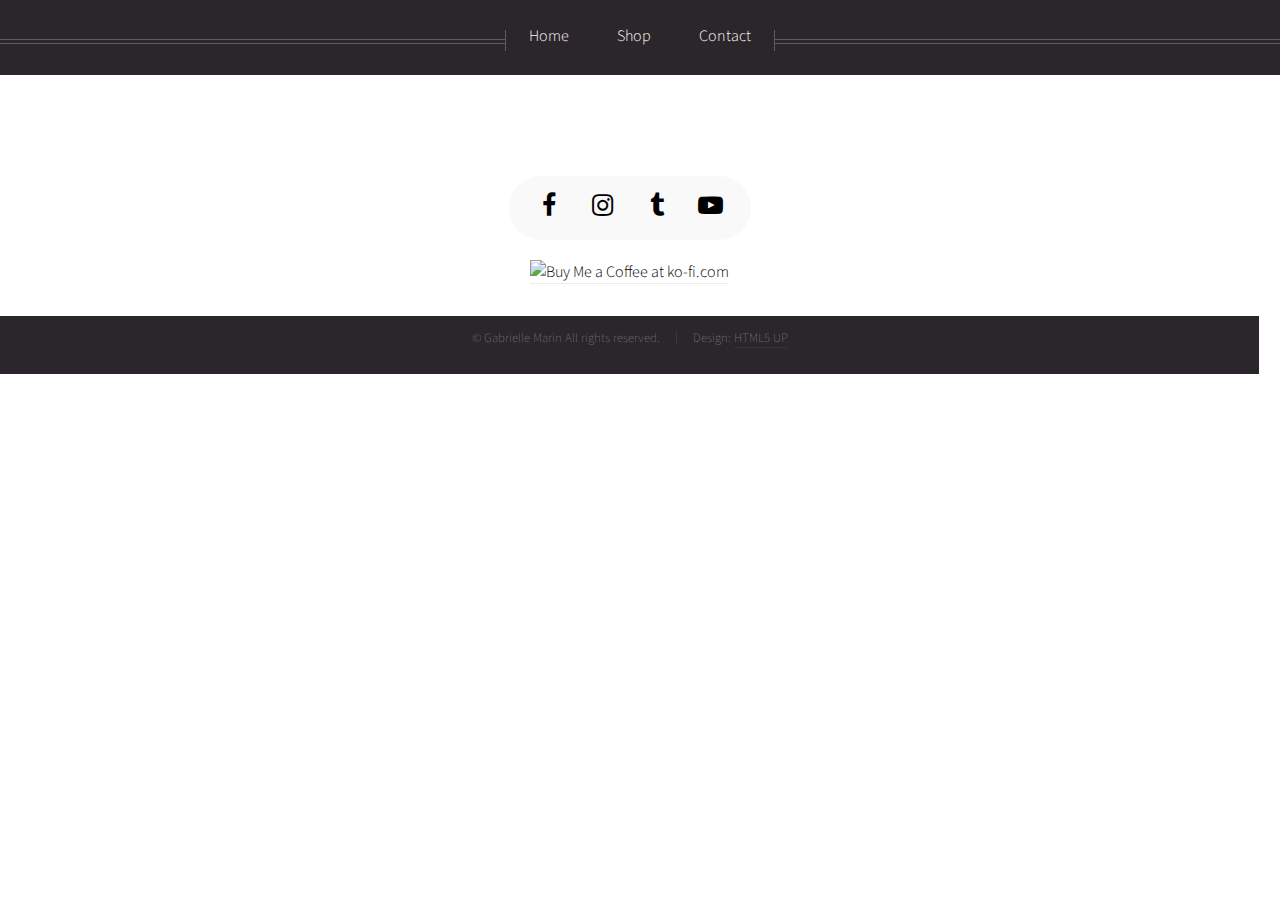
==== index.html @ 82645fe5 "Contact revert" ====
<!DOCTYPE HTML>
<!--
	Helios by HTML5 UP
	html5up.net | @ajlkn
	Free for personal and commercial use under the CCA 3.0 license (html5up.net/license)
-->
<html>
	<head>
	
		<title>Gabrielle Marin Art</title>
		<meta charset="utf-8" />
    <meta name="viewport" content="user-scalable=no, width=768px, initial-scale=1, maximum-scale=1">
    <meta http-equiv="X-UA-Compatible" content="IE=edge">
    <meta name="description" content="">
    <meta name="author" content="">
    <script type="text/javascript" src="https://cdnjs.cloudflare.com/ajax/libs/jquery/2.1.1/jquery.min.js"></script>
		<!--[if lte IE 8]><script src="assets/js/ie/html5shiv.js"></script><![endif]-->
		<link rel="stylesheet" href="assets/css/main.css" />
		<!--[if lte IE 8]><link rel="stylesheet" href="assets/css/ie8.css" /><![endif]-->
        <link rel="stylesheet" href="assets/css/styles.css" />
        

    <link rel="stylesheet" href="assets/css/font-awesome.min.css">
    <link href="https://unpkg.com/nanogallery2/dist/css/nanogallery2.min.css" rel="stylesheet" type="text/css">
    <script type="text/javascript" src="https://unpkg.com/nanogallery2/dist/jquery.nanogallery2.min.js"></script>
   
    
	</head>
	<body class="no-sidebar">
       
        <div id="header">
        

					<!-- Inner -->
						
		<div id="page-wrapper">
  
			<!-- Header -->
				<div id="header">

					<!-- Inner -->
	
  

					<!-- Nav -->
						<!-- Nav -->
						<nav id="nav">
						
							<ul id"test">
								<li><a href="index.html">Home</a></li>
								
								<li><a href="https://www.etsy.com/ca/shop/GabrielleMarinArt">Shop</a></li>
								<li><a href="contact.html">Contact</a></li>
								
							</ul>
            
            
						</nav>

				</div>


			<!-- Main -->
         <body> 
       <div id="gallery" data-nanogallery2='{
        "userID": "156685997@N06",
        "kind": "flickr",
        "photoset": "none",
        "thumbnailWidth": "auto",
        "thumbnailHeight": "350",
        "thumbnailDisplayInterval": 30,
        "thumbnailLabel": {
          "display": false
        },
        "thumbnailHoverEffect2": "scale120|imageGrayOff",
        "galleryDisplayMode": "pagination",
        "galleryPaginationMode": "dots",
        "thumbnailGutterWidth": 0,
        "thumbnailGutterHeight": 0,
        "gallerySorting": "titledesc"
      }'>

    </div>
  </body>
            
				<div class="wrapper style1">
				
					<div class="container">
						<article id="main" class="special">

    
    
 
							
                       
							<section class="contact">
										
										<ul class="icons">
											<li><a href="https://www.facebook.com/gabriellemarinart" class="icon fa-facebook"><span class="label">Facebook</span></a></li>
											<li><a href="https://www.instagram.com/gabriellemarinart" class="icon fa-instagram "><span class="label">Instagram</span></a></li>
											<li><a href="http://gabriellemarin.tumblr.com/" class="icon fa-tumblr"><span class="label">Tumblr</span></a></li>
											<li><a href="http://gabriellemarin.tumblr.com/" class="icon fa-youtube-play"><span class="label">Tumblr</span></a></li>
								
											
										</ul>
										<center><a href='https://ko-fi.com/A4762TQB' target='_blank'><img height='36' style='border:0px;height:36px;' src='https://az743702.vo.msecnd.net/cdn/kofi5.png?v=0' border='0' alt='Buy Me a Coffee at ko-fi.com' /></a></center>
									</section>
						
						</article>
						
						
					</div>

				</div>
	<!-- Contact -->
									

			<!-- Footer -->
				<div id="footer">
					<div class="container">
						
						
						<div class="row">
							<div class="12u">

							
								<!-- Copyright -->
									<div class="copyright">
										<ul class="menu">
											<li>&copy; Gabrielle Marin All rights reserved.</li><li>Design: <a href="http://html5up.net">HTML5 UP</a></li>
										</ul>
									</div>

							</div>

						</div>
					</div>
				</div>

		</div>

		<!-- Scripts -->
            
        

			
			<script src="assets/js/jquery.dropotron.min.js"></script>
			<script src="assets/js/jquery.scrolly.min.js"></script>
			<script src="assets/js/jquery.onvisible.min.js"></script>
			<script src="assets/js/skel.min.js"></script>
			<script src="assets/js/util.js"></script>
			<!--[if lte IE 8]><script src="assets/js/ie/respond.min.js"></script><![endif]-->
			<script src="assets/js/main.js"></script>

             
        
	
</html>
---- assets/css/main.css ----
@import url("https://fonts.googleapis.com/css?family=Source+Sans+Pro:300,300italic,400,400italic,600");
@import url("font-awesome.min.css");

/*
	Helios by HTML5 UP
	html5up.net | @ajlkn
	Free for personal and commercial use under the CCA 3.0 license (html5up.net/license)
*/

/* Reset */

	html, body, div, span, applet, object, iframe, h1, h2, h3, h4, h5, h6, p, blockquote, pre, a, abbr, acronym, address, big, cite, code, del, dfn, em, img, ins, kbd, q, s, samp, small, strike, strong, sub, sup, tt, var, b, u, i, center, dl, dt, dd, ol, ul, li, fieldset, form, label, legend, table, caption, tbody, tfoot, thead, tr, th, td, article, aside, canvas, details, embed, figure, figcaption, footer, header, hgroup, menu, nav, output, ruby, section, summary, time, mark, audio, video {
		margin: 0;
		padding: 0;
		border: 0;
		font-size: 100%;
		font: inherit;
		vertical-align: baseline;
	}

	article, aside, details, figcaption, figure, footer, header, hgroup, menu, nav, section {
		display: block;
	}

	body {
		line-height: 1;
	}

	ol, ul {
		list-style: none;
	}

	blockquote, q {
		quotes: none;
	}

	blockquote:before, blockquote:after, q:before, q:after {
		content: '';
		content: none;
	}

	table {
		border-collapse: collapse;
		border-spacing: 0;
	}

	body {
		-webkit-text-size-adjust: none;
	}

/* Box Model */

	*, *:before, *:after {
		-moz-box-sizing: border-box;
		-webkit-box-sizing: border-box;
		box-sizing: border-box;
	}

/* Containers */

	.container {
		margin-left: auto;
		margin-right: auto;
	}

	.container.\31 25\25 {
		width: 100%;
		max-width: 1750px;
		min-width: 729px;
	}

	.container.\37 5\25 {
		width: 1050px;
	}

	.container.\35 0\25 {
		width: 700px;
	}

	.container.\32 5\25 {
		width: 350px;
	}

	.container {
		width: 1400px;
	}

	@media screen and (max-width: 1680px) {

		.container.\31 25\25 {
			width: 100%;
			max-width: 1500px;
			min-width: 1200px;
		}

		.container.\37 5\25 {
			width: 900px;
		}

		.container.\35 0\25 {
			width: 600px;
		}

		.container.\32 5\25 {
			width: 300px;
		}

		.container {
			width: 1200px;
		}

	}

	@media screen and (max-width: 1280px) {

		.container.\31 25\25 {
			width: 100%;
			max-width: 125%;
			min-width: 100%;
		}

		.container.\37 5\25 {
			width: 75%;
		}

		.container.\35 0\25 {
			width: 50%;
		}

		.container.\32 5\25 {
			width: 25%;
		}

		.container {
			width: 100%;
		}

	}

	@media screen and (max-width: 960px) {

		.container.\31 25\25 {
			width: 100%;
			max-width: 125%;
			min-width: 100%;
		}

		.container.\37 5\25 {
			width: 75%;
		}

		.container.\35 0\25 {
			width: 50%;
		}

		.container.\32 5\25 {
			width: 25%;
		}

		.container {
			width: 100%;
		}

	}

	@media screen and (max-width: 840px) {

		.container.\31 25\25 {
			width: 100%;
			max-width: 125%;
			min-width: 100%;
		}

		.container.\37 5\25 {
			width: 75%;
		}

		.container.\35 0\25 {
			width: 50%;
		}

		.container.\32 5\25 {
			width: 25%;
		}

		.container {
			width: 100% !important;
		}

	}

	@media screen and (max-width: 736px) {

		.container.\31 25\25 {
			width: 100%;
			max-width: 125%;
			min-width: 100%;
		}

		.container.\37 5\25 {
			width: 75%;
		}

		.container.\35 0\25 {
			width: 50%;
		}

		.container.\32 5\25 {
			width: 25%;
		}

		.container {
			width: 100% !important;
		}

	}

/* Grid */

	.row {
		border-bottom: solid 1px transparent;
		-moz-box-sizing: border-box;
		-webkit-box-sizing: border-box;
		box-sizing: border-box;
	}

	.row > * {
		float: left;
		-moz-box-sizing: border-box;
		-webkit-box-sizing: border-box;
		box-sizing: border-box;
	}

	.row:after, .row:before {
		content: '';
		display: block;
		clear: both;
		height: 0;
	}

	.row.uniform > * > :first-child {
		margin-top: 0;
	}

	.row.uniform > * > :last-child {
		margin-bottom: 0;
	}

	.row.\30 \25 > * {
		padding: 0px 0 0 0px;
	}

	.row.\30 \25 {
		margin: 0px 0 -1px 0px;
	}

	.row.uniform.\30 \25 > * {
		padding: 0px 0 0 0px;
	}

	.row.uniform.\30 \25 {
		margin: 0px 0 -1px 0px;
	}

	.row > * {
		padding: 48px 0 0 48px;
	}

	.row {
		margin: -48px 0 -1px -48px;
	}

	.row.uniform > * {
		padding: 48px 0 0 48px;
	}

	.row.uniform {
		margin: -48px 0 -1px -48px;
	}

	.row.\32 00\25 > * {
		padding: 96px 0 0 96px;
	}

	.row.\32 00\25 {
		margin: -96px 0 -1px -96px;
	}

	.row.uniform.\32 00\25 > * {
		padding: 96px 0 0 96px;
	}

	.row.uniform.\32 00\25 {
		margin: -96px 0 -1px -96px;
	}

	.row.\31 50\25 > * {
		padding: 72px 0 0 72px;
	}

	.row.\31 50\25 {
		margin: -72px 0 -1px -72px;
	}

	.row.uniform.\31 50\25 > * {
		padding: 72px 0 0 72px;
	}

	.row.uniform.\31 50\25 {
		margin: -72px 0 -1px -72px;
	}

	.row.\35 0\25 > * {
		padding: 24px 0 0 24px;
	}

	.row.\35 0\25 {
		margin: -24px 0 -1px -24px;
	}

	.row.uniform.\35 0\25 > * {
		padding: 24px 0 0 24px;
	}

	.row.uniform.\35 0\25 {
		margin: -24px 0 -1px -24px;
	}

	.row.\32 5\25 > * {
		padding: 12px 0 0 12px;
	}

	.row.\32 5\25 {
		margin: -12px 0 -1px -12px;
	}

	.row.uniform.\32 5\25 > * {
		padding: 12px 0 0 12px;
	}

	.row.uniform.\32 5\25 {
		margin: -12px 0 -1px -12px;
	}

	.\31 2u, .\31 2u\24 {
		width: 100%;
		clear: none;
		margin-left: 0;
	}

	.\31 1u, .\31 1u\24 {
		width: 91.6666666667%;
		clear: none;
		margin-left: 0;
	}

	.\31 0u, .\31 0u\24 {
		width: 83.3333333333%;
		clear: none;
		margin-left: 0;
	}

	.\39 u, .\39 u\24 {
		width: 75%;
		clear: none;
		margin-left: 0;
	}

	.\38 u, .\38 u\24 {
		width: 66.6666666667%;
		clear: none;
		margin-left: 0;
	}

	.\37 u, .\37 u\24 {
		width: 58.3333333333%;
		clear: none;
		margin-left: 0;
	}

	.\36 u, .\36 u\24 {
		width: 50%;
		clear: none;
		margin-left: 0;
	}

	.\35 u, .\35 u\24 {
		width: 41.6666666667%;
		clear: none;
		margin-left: 0;
	}

	.\34 u, .\34 u\24 {
		width: 33.3333333333%;
		clear: none;
		margin-left: 0;
	}

	.\33 u, .\33 u\24 {
		width: 25%;
		clear: none;
		margin-left: 0;
	}

	.\32 u, .\32 u\24 {
		width: 16.6666666667%;
		clear: none;
		margin-left: 0;
	}

	.\31 u, .\31 u\24 {
		width: 8.3333333333%;
		clear: none;
		margin-left: 0;
	}

	.\31 2u\24 + *,
	.\31 1u\24 + *,
	.\31 0u\24 + *,
	.\39 u\24 + *,
	.\38 u\24 + *,
	.\37 u\24 + *,
	.\36 u\24 + *,
	.\35 u\24 + *,
	.\34 u\24 + *,
	.\33 u\24 + *,
	.\32 u\24 + *,
	.\31 u\24 + * {
		clear: left;
	}

	.\-11u {
		margin-left: 91.66667%;
	}

	.\-10u {
		margin-left: 83.33333%;
	}

	.\-9u {
		margin-left: 75%;
	}

	.\-8u {
		margin-left: 66.66667%;
	}

	.\-7u {
		margin-left: 58.33333%;
	}

	.\-6u {
		margin-left: 50%;
	}

	.\-5u {
		margin-left: 41.66667%;
	}

	.\-4u {
		margin-left: 33.33333%;
	}

	.\-3u {
		margin-left: 25%;
	}

	.\-2u {
		margin-left: 16.66667%;
	}

	.\-1u {
		margin-left: 8.33333%;
	}

	@media screen and (max-width: 1680px) {

		.row > * {
			padding: 48px 0 0 48px;
		}

		.row {
			margin: -48px 0 -1px -48px;
		}

		.row.uniform > * {
			padding: 48px 0 0 48px;
		}

		.row.uniform {
			margin: -48px 0 -1px -48px;
		}

		.row.\32 00\25 > * {
			padding: 96px 0 0 96px;
		}

		.row.\32 00\25 {
			margin: -96px 0 -1px -96px;
		}

		.row.uniform.\32 00\25 > * {
			padding: 96px 0 0 96px;
		}

		.row.uniform.\32 00\25 {
			margin: -96px 0 -1px -96px;
		}

		.row.\31 50\25 > * {
			padding: 72px 0 0 72px;
		}

		.row.\31 50\25 {
			margin: -72px 0 -1px -72px;
		}

		.row.uniform.\31 50\25 > * {
			padding: 72px 0 0 72px;
		}

		.row.uniform.\31 50\25 {
			margin: -72px 0 -1px -72px;
		}

		.row.\35 0\25 > * {
			padding: 24px 0 0 24px;
		}

		.row.\35 0\25 {
			margin: -24px 0 -1px -24px;
		}

		.row.uniform.\35 0\25 > * {
			padding: 24px 0 0 24px;
		}

		.row.uniform.\35 0\25 {
			margin: -24px 0 -1px -24px;
		}

		.row.\32 5\25 > * {
			padding: 12px 0 0 12px;
		}

		.row.\32 5\25 {
			margin: -12px 0 -1px -12px;
		}

		.row.uniform.\32 5\25 > * {
			padding: 12px 0 0 12px;
		}

		.row.uniform.\32 5\25 {
			margin: -12px 0 -1px -12px;
		}

		.\31 2u\28wide\29, .\31 2u\24\28wide\29 {
			width: 100%;
			clear: none;
			margin-left: 0;
		}

		.\31 1u\28wide\29, .\31 1u\24\28wide\29 {
			width: 91.6666666667%;
			clear: none;
			margin-left: 0;
		}

		.\31 0u\28wide\29, .\31 0u\24\28wide\29 {
			width: 83.3333333333%;
			clear: none;
			margin-left: 0;
		}

		.\39 u\28wide\29, .\39 u\24\28wide\29 {
			width: 75%;
			clear: none;
			margin-left: 0;
		}

		.\38 u\28wide\29, .\38 u\24\28wide\29 {
			width: 66.6666666667%;
			clear: none;
			margin-left: 0;
		}

		.\37 u\28wide\29, .\37 u\24\28wide\29 {
			width: 58.3333333333%;
			clear: none;
			margin-left: 0;
		}

		.\36 u\28wide\29, .\36 u\24\28wide\29 {
			width: 50%;
			clear: none;
			margin-left: 0;
		}

		.\35 u\28wide\29, .\35 u\24\28wide\29 {
			width: 41.6666666667%;
			clear: none;
			margin-left: 0;
		}

		.\34 u\28wide\29, .\34 u\24\28wide\29 {
			width: 33.3333333333%;
			clear: none;
			margin-left: 0;
		}

		.\33 u\28wide\29, .\33 u\24\28wide\29 {
			width: 25%;
			clear: none;
			margin-left: 0;
		}

		.\32 u\28wide\29, .\32 u\24\28wide\29 {
			width: 16.6666666667%;
			clear: none;
			margin-left: 0;
		}

		.\31 u\28wide\29, .\31 u\24\28wide\29 {
			width: 8.3333333333%;
			clear: none;
			margin-left: 0;
		}

		.\31 2u\24\28wide\29 + *,
		.\31 1u\24\28wide\29 + *,
		.\31 0u\24\28wide\29 + *,
		.\39 u\24\28wide\29 + *,
		.\38 u\24\28wide\29 + *,
		.\37 u\24\28wide\29 + *,
		.\36 u\24\28wide\29 + *,
		.\35 u\24\28wide\29 + *,
		.\34 u\24\28wide\29 + *,
		.\33 u\24\28wide\29 + *,
		.\32 u\24\28wide\29 + *,
		.\31 u\24\28wide\29 + * {
			clear: left;
		}

		.\-11u\28wide\29 {
			margin-left: 91.66667%;
		}

		.\-10u\28wide\29 {
			margin-left: 83.33333%;
		}

		.\-9u\28wide\29 {
			margin-left: 75%;
		}

		.\-8u\28wide\29 {
			margin-left: 66.66667%;
		}

		.\-7u\28wide\29 {
			margin-left: 58.33333%;
		}

		.\-6u\28wide\29 {
			margin-left: 50%;
		}

		.\-5u\28wide\29 {
			margin-left: 41.66667%;
		}

		.\-4u\28wide\29 {
			margin-left: 33.33333%;
		}

		.\-3u\28wide\29 {
			margin-left: 25%;
		}

		.\-2u\28wide\29 {
			margin-left: 16.66667%;
		}

		.\-1u\28wide\29 {
			margin-left: 8.33333%;
		}

	}

	@media screen and (max-width: 1280px) {

		.row > * {
			padding: 36px 0 0 36px;
		}

		.row {
			margin: -36px 0 -1px -36px;
		}

		.row.uniform > * {
			padding: 36px 0 0 36px;
		}

		.row.uniform {
			margin: -36px 0 -1px -36px;
		}

		.row.\32 00\25 > * {
			padding: 72px 0 0 72px;
		}

		.row.\32 00\25 {
			margin: -72px 0 -1px -72px;
		}

		.row.uniform.\32 00\25 > * {
			padding: 72px 0 0 72px;
		}

		.row.uniform.\32 00\25 {
			margin: -72px 0 -1px -72px;
		}

		.row.\31 50\25 > * {
			padding: 54px 0 0 54px;
		}

		.row.\31 50\25 {
			margin: -54px 0 -1px -54px;
		}

		.row.uniform.\31 50\25 > * {
			padding: 54px 0 0 54px;
		}

		.row.uniform.\31 50\25 {
			margin: -54px 0 -1px -54px;
		}

		.row.\35 0\25 > * {
			padding: 18px 0 0 18px;
		}

		.row.\35 0\25 {
			margin: -18px 0 -1px -18px;
		}

		.row.uniform.\35 0\25 > * {
			padding: 18px 0 0 18px;
		}

		.row.uniform.\35 0\25 {
			margin: -18px 0 -1px -18px;
		}

		.row.\32 5\25 > * {
			padding: 9px 0 0 9px;
		}

		.row.\32 5\25 {
			margin: -9px 0 -1px -9px;
		}

		.row.uniform.\32 5\25 > * {
			padding: 9px 0 0 9px;
		}

		.row.uniform.\32 5\25 {
			margin: -9px 0 -1px -9px;
		}

		.\31 2u\28normal\29, .\31 2u\24\28normal\29 {
			width: 100%;
			clear: none;
			margin-left: 0;
		}

		.\31 1u\28normal\29, .\31 1u\24\28normal\29 {
			width: 91.6666666667%;
			clear: none;
			margin-left: 0;
		}

		.\31 0u\28normal\29, .\31 0u\24\28normal\29 {
			width: 83.3333333333%;
			clear: none;
			margin-left: 0;
		}

		.\39 u\28normal\29, .\39 u\24\28normal\29 {
			width: 75%;
			clear: none;
			margin-left: 0;
		}

		.\38 u\28normal\29, .\38 u\24\28normal\29 {
			width: 66.6666666667%;
			clear: none;
			margin-left: 0;
		}

		.\37 u\28normal\29, .\37 u\24\28normal\29 {
			width: 58.3333333333%;
			clear: none;
			margin-left: 0;
		}

		.\36 u\28normal\29, .\36 u\24\28normal\29 {
			width: 50%;
			clear: none;
			margin-left: 0;
		}

		.\35 u\28normal\29, .\35 u\24\28normal\29 {
			width: 41.6666666667%;
			clear: none;
			margin-left: 0;
		}

		.\34 u\28normal\29, .\34 u\24\28normal\29 {
			width: 33.3333333333%;
			clear: none;
			margin-left: 0;
		}

		.\33 u\28normal\29, .\33 u\24\28normal\29 {
			width: 25%;
			clear: none;
			margin-left: 0;
		}

		.\32 u\28normal\29, .\32 u\24\28normal\29 {
			width: 16.6666666667%;
			clear: none;
			margin-left: 0;
		}

		.\31 u\28normal\29, .\31 u\24\28normal\29 {
			width: 8.3333333333%;
			clear: none;
			margin-left: 0;
		}

		.\31 2u\24\28normal\29 + *,
		.\31 1u\24\28normal\29 + *,
		.\31 0u\24\28normal\29 + *,
		.\39 u\24\28normal\29 + *,
		.\38 u\24\28normal\29 + *,
		.\37 u\24\28normal\29 + *,
		.\36 u\24\28normal\29 + *,
		.\35 u\24\28normal\29 + *,
		.\34 u\24\28normal\29 + *,
		.\33 u\24\28normal\29 + *,
		.\32 u\24\28normal\29 + *,
		.\31 u\24\28normal\29 + * {
			clear: left;
		}

		.\-11u\28normal\29 {
			margin-left: 91.66667%;
		}

		.\-10u\28normal\29 {
			margin-left: 83.33333%;
		}

		.\-9u\28normal\29 {
			margin-left: 75%;
		}

		.\-8u\28normal\29 {
			margin-left: 66.66667%;
		}

		.\-7u\28normal\29 {
			margin-left: 58.33333%;
		}

		.\-6u\28normal\29 {
			margin-left: 50%;
		}

		.\-5u\28normal\29 {
			margin-left: 41.66667%;
		}

		.\-4u\28normal\29 {
			margin-left: 33.33333%;
		}

		.\-3u\28normal\29 {
			margin-left: 25%;
		}

		.\-2u\28normal\29 {
			margin-left: 16.66667%;
		}

		.\-1u\28normal\29 {
			margin-left: 8.33333%;
		}

	}

	@media screen and (max-width: 960px) {

		.row > * {
			padding: 32px 0 0 32px;
		}

		.row {
			margin: -32px 0 -1px -32px;
		}

		.row.uniform > * {
			padding: 32px 0 0 32px;
		}

		.row.uniform {
			margin: -32px 0 -1px -32px;
		}

		.row.\32 00\25 > * {
			padding: 64px 0 0 64px;
		}

		.row.\32 00\25 {
			margin: -64px 0 -1px -64px;
		}

		.row.uniform.\32 00\25 > * {
			padding: 64px 0 0 64px;
		}

		.row.uniform.\32 00\25 {
			margin: -64px 0 -1px -64px;
		}

		.row.\31 50\25 > * {
			padding: 48px 0 0 48px;
		}

		.row.\31 50\25 {
			margin: -48px 0 -1px -48px;
		}

		.row.uniform.\31 50\25 > * {
			padding: 48px 0 0 48px;
		}

		.row.uniform.\31 50\25 {
			margin: -48px 0 -1px -48px;
		}

		.row.\35 0\25 > * {
			padding: 16px 0 0 16px;
		}

		.row.\35 0\25 {
			margin: -16px 0 -1px -16px;
		}

		.row.uniform.\35 0\25 > * {
			padding: 16px 0 0 16px;
		}

		.row.uniform.\35 0\25 {
			margin: -16px 0 -1px -16px;
		}

		.row.\32 5\25 > * {
			padding: 8px 0 0 8px;
		}

		.row.\32 5\25 {
			margin: -8px 0 -1px -8px;
		}

		.row.uniform.\32 5\25 > * {
			padding: 8px 0 0 8px;
		}

		.row.uniform.\32 5\25 {
			margin: -8px 0 -1px -8px;
		}

		.\31 2u\28narrow\29, .\31 2u\24\28narrow\29 {
			width: 100%;
			clear: none;
			margin-left: 0;
		}

		.\31 1u\28narrow\29, .\31 1u\24\28narrow\29 {
			width: 91.6666666667%;
			clear: none;
			margin-left: 0;
		}

		.\31 0u\28narrow\29, .\31 0u\24\28narrow\29 {
			width: 83.3333333333%;
			clear: none;
			margin-left: 0;
		}

		.\39 u\28narrow\29, .\39 u\24\28narrow\29 {
			width: 75%;
			clear: none;
			margin-left: 0;
		}

		.\38 u\28narrow\29, .\38 u\24\28narrow\29 {
			width: 66.6666666667%;
			clear: none;
			margin-left: 0;
		}

		.\37 u\28narrow\29, .\37 u\24\28narrow\29 {
			width: 58.3333333333%;
			clear: none;
			margin-left: 0;
		}

		.\36 u\28narrow\29, .\36 u\24\28narrow\29 {
			width: 50%;
			clear: none;
			margin-left: 0;
		}

		.\35 u\28narrow\29, .\35 u\24\28narrow\29 {
			width: 41.6666666667%;
			clear: none;
			margin-left: 0;
		}

		.\34 u\28narrow\29, .\34 u\24\28narrow\29 {
			width: 33.3333333333%;
			clear: none;
			margin-left: 0;
		}

		.\33 u\28narrow\29, .\33 u\24\28narrow\29 {
			width: 25%;
			clear: none;
			margin-left: 0;
		}

		.\32 u\28narrow\29, .\32 u\24\28narrow\29 {
			width: 16.6666666667%;
			clear: none;
			margin-left: 0;
		}

		.\31 u\28narrow\29, .\31 u\24\28narrow\29 {
			width: 8.3333333333%;
			clear: none;
			margin-left: 0;
		}

		.\31 2u\24\28narrow\29 + *,
		.\31 1u\24\28narrow\29 + *,
		.\31 0u\24\28narrow\29 + *,
		.\39 u\24\28narrow\29 + *,
		.\38 u\24\28narrow\29 + *,
		.\37 u\24\28narrow\29 + *,
		.\36 u\24\28narrow\29 + *,
		.\35 u\24\28narrow\29 + *,
		.\34 u\24\28narrow\29 + *,
		.\33 u\24\28narrow\29 + *,
		.\32 u\24\28narrow\29 + *,
		.\31 u\24\28narrow\29 + * {
			clear: left;
		}

		.\-11u\28narrow\29 {
			margin-left: 91.66667%;
		}

		.\-10u\28narrow\29 {
			margin-left: 83.33333%;
		}

		.\-9u\28narrow\29 {
			margin-left: 75%;
		}

		.\-8u\28narrow\29 {
			margin-left: 66.66667%;
		}

		.\-7u\28narrow\29 {
			margin-left: 58.33333%;
		}

		.\-6u\28narrow\29 {
			margin-left: 50%;
		}

		.\-5u\28narrow\29 {
			margin-left: 41.66667%;
		}

		.\-4u\28narrow\29 {
			margin-left: 33.33333%;
		}

		.\-3u\28narrow\29 {
			margin-left: 25%;
		}

		.\-2u\28narrow\29 {
			margin-left: 16.66667%;
		}

		.\-1u\28narrow\29 {
			margin-left: 8.33333%;
		}

	}

	@media screen and (max-width: 840px) {

		.row > * {
			padding: 32px 0 0 32px;
		}

		.row {
			margin: -32px 0 -1px -32px;
		}

		.row.uniform > * {
			padding: 32px 0 0 32px;
		}

		.row.uniform {
			margin: -32px 0 -1px -32px;
		}

		.row.\32 00\25 > * {
			padding: 64px 0 0 64px;
		}

		.row.\32 00\25 {
			margin: -64px 0 -1px -64px;
		}

		.row.uniform.\32 00\25 > * {
			padding: 64px 0 0 64px;
		}

		.row.uniform.\32 00\25 {
			margin: -64px 0 -1px -64px;
		}

		.row.\31 50\25 > * {
			padding: 48px 0 0 48px;
		}

		.row.\31 50\25 {
			margin: -48px 0 -1px -48px;
		}

		.row.uniform.\31 50\25 > * {
			padding: 48px 0 0 48px;
		}

		.row.uniform.\31 50\25 {
			margin: -48px 0 -1px -48px;
		}

		.row.\35 0\25 > * {
			padding: 16px 0 0 16px;
		}

		.row.\35 0\25 {
			margin: -16px 0 -1px -16px;
		}

		.row.uniform.\35 0\25 > * {
			padding: 16px 0 0 16px;
		}

		.row.uniform.\35 0\25 {
			margin: -16px 0 -1px -16px;
		}

		.row.\32 5\25 > * {
			padding: 8px 0 0 8px;
		}

		.row.\32 5\25 {
			margin: -8px 0 -1px -8px;
		}

		.row.uniform.\32 5\25 > * {
			padding: 8px 0 0 8px;
		}

		.row.uniform.\32 5\25 {
			margin: -8px 0 -1px -8px;
		}

		.\31 2u\28narrower\29, .\31 2u\24\28narrower\29 {
			width: 100%;
			clear: none;
			margin-left: 0;
		}

		.\31 1u\28narrower\29, .\31 1u\24\28narrower\29 {
			width: 91.6666666667%;
			clear: none;
			margin-left: 0;
		}

		.\31 0u\28narrower\29, .\31 0u\24\28narrower\29 {
			width: 83.3333333333%;
			clear: none;
			margin-left: 0;
		}

		.\39 u\28narrower\29, .\39 u\24\28narrower\29 {
			width: 75%;
			clear: none;
			margin-left: 0;
		}

		.\38 u\28narrower\29, .\38 u\24\28narrower\29 {
			width: 66.6666666667%;
			clear: none;
			margin-left: 0;
		}

		.\37 u\28narrower\29, .\37 u\24\28narrower\29 {
			width: 58.3333333333%;
			clear: none;
			margin-left: 0;
		}

		.\36 u\28narrower\29, .\36 u\24\28narrower\29 {
			width: 50%;
			clear: none;
			margin-left: 0;
		}

		.\35 u\28narrower\29, .\35 u\24\28narrower\29 {
			width: 41.6666666667%;
			clear: none;
			margin-left: 0;
		}

		.\34 u\28narrower\29, .\34 u\24\28narrower\29 {
			width: 33.3333333333%;
			clear: none;
			margin-left: 0;
		}

		.\33 u\28narrower\29, .\33 u\24\28narrower\29 {
			width: 25%;
			clear: none;
			margin-left: 0;
		}

		.\32 u\28narrower\29, .\32 u\24\28narrower\29 {
			width: 16.6666666667%;
			clear: none;
			margin-left: 0;
		}

		.\31 u\28narrower\29, .\31 u\24\28narrower\29 {
			width: 8.3333333333%;
			clear: none;
			margin-left: 0;
		}

		.\31 2u\24\28narrower\29 + *,
		.\31 1u\24\28narrower\29 + *,
		.\31 0u\24\28narrower\29 + *,
		.\39 u\24\28narrower\29 + *,
		.\38 u\24\28narrower\29 + *,
		.\37 u\24\28narrower\29 + *,
		.\36 u\24\28narrower\29 + *,
		.\35 u\24\28narrower\29 + *,
		.\34 u\24\28narrower\29 + *,
		.\33 u\24\28narrower\29 + *,
		.\32 u\24\28narrower\29 + *,
		.\31 u\24\28narrower\29 + * {
			clear: left;
		}

		.\-11u\28narrower\29 {
			margin-left: 91.66667%;
		}

		.\-10u\28narrower\29 {
			margin-left: 83.33333%;
		}

		.\-9u\28narrower\29 {
			margin-left: 75%;
		}

		.\-8u\28narrower\29 {
			margin-left: 66.66667%;
		}

		.\-7u\28narrower\29 {
			margin-left: 58.33333%;
		}

		.\-6u\28narrower\29 {
			margin-left: 50%;
		}

		.\-5u\28narrower\29 {
			margin-left: 41.66667%;
		}

		.\-4u\28narrower\29 {
			margin-left: 33.33333%;
		}

		.\-3u\28narrower\29 {
			margin-left: 25%;
		}

		.\-2u\28narrower\29 {
			margin-left: 16.66667%;
		}

		.\-1u\28narrower\29 {
			margin-left: 8.33333%;
		}

	}

	@media screen and (max-width: 736px) {

		.row > * {
			padding: 20px 0 0 20px;
		}

		.row {
			margin: -20px 0 -1px -20px;
		}

		.row.uniform > * {
			padding: 20px 0 0 20px;
		}

		.row.uniform {
			margin: -20px 0 -1px -20px;
		}

		.row.\32 00\25 > * {
			padding: 40px 0 0 40px;
		}

		.row.\32 00\25 {
			margin: -40px 0 -1px -40px;
		}

		.row.uniform.\32 00\25 > * {
			padding: 40px 0 0 40px;
		}

		.row.uniform.\32 00\25 {
			margin: -40px 0 -1px -40px;
		}

		.row.\31 50\25 > * {
			padding: 30px 0 0 30px;
		}

		.row.\31 50\25 {
			margin: -30px 0 -1px -30px;
		}

		.row.uniform.\31 50\25 > * {
			padding: 30px 0 0 30px;
		}

		.row.uniform.\31 50\25 {
			margin: -30px 0 -1px -30px;
		}

		.row.\35 0\25 > * {
			padding: 10px 0 0 10px;
		}

		.row.\35 0\25 {
			margin: -10px 0 -1px -10px;
		}

		.row.uniform.\35 0\25 > * {
			padding: 10px 0 0 10px;
		}

		.row.uniform.\35 0\25 {
			margin: -10px 0 -1px -10px;
		}

		.row.\32 5\25 > * {
			padding: 5px 0 0 5px;
		}

		.row.\32 5\25 {
			margin: -5px 0 -1px -5px;
		}

		.row.uniform.\32 5\25 > * {
			padding: 5px 0 0 5px;
		}

		.row.uniform.\32 5\25 {
			margin: -5px 0 -1px -5px;
		}

		.\31 2u\28mobile\29, .\31 2u\24\28mobile\29 {
			width: 100%;
			clear: none;
			margin-left: 0;
		}

		.\31 1u\28mobile\29, .\31 1u\24\28mobile\29 {
			width: 91.6666666667%;
			clear: none;
			margin-left: 0;
		}

		.\31 0u\28mobile\29, .\31 0u\24\28mobile\29 {
			width: 83.3333333333%;
			clear: none;
			margin-left: 0;
		}

		.\39 u\28mobile\29, .\39 u\24\28mobile\29 {
			width: 75%;
			clear: none;
			margin-left: 0;
		}

		.\38 u\28mobile\29, .\38 u\24\28mobile\29 {
			width: 66.6666666667%;
			clear: none;
			margin-left: 0;
		}

		.\37 u\28mobile\29, .\37 u\24\28mobile\29 {
			width: 58.3333333333%;
			clear: none;
			margin-left: 0;
		}

		.\36 u\28mobile\29, .\36 u\24\28mobile\29 {
			width: 50%;
			clear: none;
			margin-left: 0;
		}

		.\35 u\28mobile\29, .\35 u\24\28mobile\29 {
			width: 41.6666666667%;
			clear: none;
			margin-left: 0;
		}

		.\34 u\28mobile\29, .\34 u\24\28mobile\29 {
			width: 33.3333333333%;
			clear: none;
			margin-left: 0;
		}

		.\33 u\28mobile\29, .\33 u\24\28mobile\29 {
			width: 25%;
			clear: none;
			margin-left: 0;
		}

		.\32 u\28mobile\29, .\32 u\24\28mobile\29 {
			width: 16.6666666667%;
			clear: none;
			margin-left: 0;
		}

		.\31 u\28mobile\29, .\31 u\24\28mobile\29 {
			width: 8.3333333333%;
			clear: none;
			margin-left: 0;
		}

		.\31 2u\24\28mobile\29 + *,
		.\31 1u\24\28mobile\29 + *,
		.\31 0u\24\28mobile\29 + *,
		.\39 u\24\28mobile\29 + *,
		.\38 u\24\28mobile\29 + *,
		.\37 u\24\28mobile\29 + *,
		.\36 u\24\28mobile\29 + *,
		.\35 u\24\28mobile\29 + *,
		.\34 u\24\28mobile\29 + *,
		.\33 u\24\28mobile\29 + *,
		.\32 u\24\28mobile\29 + *,
		.\31 u\24\28mobile\29 + * {
			clear: left;
		}

		.\-11u\28mobile\29 {
			margin-left: 91.66667%;
		}

		.\-10u\28mobile\29 {
			margin-left: 83.33333%;
		}

		.\-9u\28mobile\29 {
			margin-left: 75%;
		}

		.\-8u\28mobile\29 {
			margin-left: 66.66667%;
		}

		.\-7u\28mobile\29 {
			margin-left: 58.33333%;
		}

		.\-6u\28mobile\29 {
			margin-left: 50%;
		}

		.\-5u\28mobile\29 {
			margin-left: 41.66667%;
		}

		.\-4u\28mobile\29 {
			margin-left: 33.33333%;
		}

		.\-3u\28mobile\29 {
			margin-left: 25%;
		}

		.\-2u\28mobile\29 {
			margin-left: 16.66667%;
		}

		.\-1u\28mobile\29 {
			margin-left: 8.33333%;
		}

	}

/* Basic */

	body {
		background: #ffffff;
		color: #5b5b5b;
		font-size: 15pt;
		line-height: 1.85em;
		font-family: 'Source Sans Pro', sans-serif;
		font-weight: 300;
	}

		body.is-loading *, body.is-loading *:after, body.is-loading *:before {
			-moz-transition: none !important;
			-webkit-transition: none !important;
			-ms-transition: none !important;
			transition: none !important;
			-moz-animation: none !important;
			-webkit-animation: none !important;
			-ms-animation: none !important;
			animation: none !important;
		}

	input, textarea, select {
		font-size: 15pt;
		line-height: 1.85em;
		font-family: 'Source Sans Pro', sans-serif;
		font-weight: 300;
	}

	h1, h2, h3, h4, h5, h6 {
		font-weight: 400;
		color: #483949;
		line-height: 1.25em;
	}

	h1 a, h2 a, h3 a, h4 a, h5 a, h6 a {
		color: inherit;
		text-decoration: none;
		border-bottom-color: transparent;
	}

	h1 strong, h2 strong, h3 strong, h4 strong, h5 strong, h6 strong {
		font-weight: 600;
	}

	h2 {
		font-size: 2.85em;
	}

	h3 {
		font-size: 1.25em;
	}

	h4 {
		font-size: 1em;
		margin: 0 0 0.25em 0;
	}

	strong, b {
		font-weight: 400;
		color: #483949;
	}

	em, i {
		font-style: italic;
	}

	a {
		color: inherit;
		border-bottom: solid 1px rgba(128, 128, 128, 0.15);
		text-decoration: none;
		-moz-transition: background-color 0.35s ease-in-out, color 0.35s ease-in-out, border-bottom-color 0.35s ease-in-out;
		-webkit-transition: background-color 0.35s ease-in-out, color 0.35s ease-in-out, border-bottom-color 0.35s ease-in-out;
		-ms-transition: background-color 0.35s ease-in-out, color 0.35s ease-in-out, border-bottom-color 0.35s ease-in-out;
		transition: background-color 0.35s ease-in-out, color 0.35s ease-in-out, border-bottom-color 0.35s ease-in-out;
	}

		a:hover {
			color: #ef8376;
			border-bottom-color: transparent;
		}

	sub {
		position: relative;
		top: 0.5em;
		font-size: 0.8em;
	}

	sup {
		position: relative;
		top: -0.5em;
		font-size: 0.8em;
	}

	blockquote {
		border-left: solid 0.5em #ddd;
		padding: 1em 0 1em 2em;
		font-style: italic;
	}

	p, ul, ol, dl, table {
		margin-bottom: 1em;
	}

	p {
		text-align: justify;
	}

	br.clear {
		clear: both;
	}

	
	.timestamp {
		color: rgba(128, 128, 128, 0.75);
		font-size: 0.8em;
	}

/* Sections/Article */

	section, article {
		margin-bottom: 3em;
	}

		section > :last-child, section:last-child, article > :last-child, article:last-child {
			margin-bottom: 0;
		}

		section.special > header, section.special > footer, article.special > header, article.special > footer {
			text-align: center;
		}

	.row > section, .row > article {
		margin-bottom: 0;
	}

	header {
		margin: 0 0 0 0;
	}

		header > p {
			display: block;
			font-size: 1.5em;
			margin: 1em 0 2em 0;
			line-height: 1.5em;
			text-align: inherit;
		}

	footer {
		margin: 2.5em 0 0 0;
	}

/* Image */

	.image {
		position: relative;
		display: inline-block;
		border: 0;
		outline: 0;
	}

		.image img {
			display: block;
			width: 100%;
		}

		.image.fit {
			display: block;
			width: 100%;
		}

		.image.featured {
			display: block;
			width: 100%;
			margin: 0 0 4em 0;
		}

		.image.left {
			float: left;
			margin: 0 2em 2em 0;
		}

		.image.centered {
			display: block;
			margin: 0 0 2em 0;
		}

			.image.centered img {
				margin: 0 auto;
				width: auto;
			}

/* List */

	ul.default {
		list-style: disc;
		padding-left: 1em;
	}

		ul.default li {
			padding-left: 0.5em;
		}

	ul.actions {
		margin: 3em 0 0 0;
	}

		form ul.actions {
			margin-top: 0;
		}

		ul.actions li {
			display: inline-block;
			margin: 0 0.75em 0 0.75em;
		}

			ul.actions li:first-child {
				margin-left: 0;
			}

			ul.actions li:last-child {
				margin-right: 0;
			}

	ul.divided li {
		border-top: solid 1px rgba(128, 128, 128, 0.2);
		padding-top: 1.5em;
		margin-top: 1.5em;
	}

		ul.divided li:first-child {
			border-top: 0;
			padding-top: 0;
			margin-top: 0;
		}

	ul.menu {
		height: 1em;
		line-height: 1em;
	}

		ul.menu li {
			display: inline-block;
			border-left: solid 1px rgba(128, 128, 128, 0.2);
			padding-left: 1.25em;
			margin-left: 1.25em;
		}

			ul.menu li:first-child {
				border-left: 0;
				padding-left: 0;
				margin-left: 0;
			}

	ul.icons {
		position: relative;
		background: rgba(128, 128, 128, 0.05);
		border-radius: 4em;
		display: inline-block;
		padding: 0.35em 0.75em 0.35em 0.75em;
		font-size: 1.25em;
		cursor: default;
	}

		ul.icons li {
			display: inline-block;
		}

			ul.icons li a {
				display: inline-block;
				background: none;
				width: 2.5em;
				height: 2.5em;
				line-height: 2.5em;
				text-align: center;
				border-radius: 100%;
				border: 0;
				color: inherit;
			}

				ul.icons li a:hover {
					color: #ef8376;
				}

	ol.default {
		list-style: decimal;
		padding-left: 1.25em;
	}

		ol.default li {
			padding-left: 0.25em;
		}

/* Form */

	form label {
		display: block;
		font-weight: 400;
		color: #483949;
		margin: 0 0 1em 0;
	}

	form input[type="text"],
	form input[type="email"],
	form input[type="password"],
	form select,
	form textarea {
		-webkit-appearance: none;
		display: block;
		border: 0;
		background: #fafafa;
		width: 100%;
		border-radius: 0.5em;
		border: solid 1px #E5E5E5;
		padding: 1em;
		-moz-transition: background-color 0.35s ease-in-out, border-color 0.35s ease-in-out;
		-webkit-transition: background-color 0.35s ease-in-out, border-color 0.35s ease-in-out;
		-ms-transition: background-color 0.35s ease-in-out, border-color 0.35s ease-in-out;
		transition: background-color 0.35s ease-in-out, border-color 0.35s ease-in-out;
	}

		form input[type="text"]:focus,
		form input[type="email"]:focus,
		form input[type="password"]:focus,
		form select:focus,
		form textarea:focus {
			background: #fff;
			border-color: #df7366;
		}

	form input[type="text"],
	form input[type="email"],
	form input[type="password"],
	form select {
		line-height: 1em;
	}

	form textarea {
		min-height: 9em;
	}

	form .formerize-placeholder {
		color: #555 !important;
	}

	form ::-webkit-input-placeholder {
		color: #555 !important;
	}

	form :-moz-placeholder {
		color: #555 !important;
	}

	form ::-moz-placeholder {
		color: #555 !important;
	}

	form :-ms-input-placeholder {
		color: #555 !important;
	}

	form ::-moz-focus-inner {
		border: 0;
	}

/* Table */

	table {
		width: 100%;
	}

		table.default {
			width: 100%;
		}

			table.default tbody tr {
				border-top: solid 1px #e5e5e5;
			}

				table.default tbody tr:first-child {
					border-top: 0;
				}

				table.default tbody tr:nth-child(2n+1) {
					background: #fafafa;
				}

			table.default td {
				padding: 0.5em 1em 0.5em 1em;
			}

			table.default th {
				text-align: left;
				font-weight: 400;
				padding: 0.5em 1em 0.5em 1em;
			}

			table.default thead {
				border-bottom: solid 2px #e5e5e5;
			}

			table.default tfoot {
				border-top: solid 2px #e5e5e5;
			}

/* Button */

	input[type="button"],
	input[type="submit"],
	input[type="reset"],
	button,
	.button {
		position: relative;
		display: inline-block;
		background: #df7366;
		color: #fff;
		text-align: center;
		border-radius: 0.5em;
		text-decoration: none;
		padding: 0.65em 3em 0.65em 3em;
		border: 0;
		cursor: pointer;
		outline: 0;
		font-weight: 300;
		-moz-transition: background-color 0.35s ease-in-out, color 0.35s ease-in-out, border-bottom-color 0.35s ease-in-out;
		-webkit-transition: background-color 0.35s ease-in-out, color 0.35s ease-in-out, border-bottom-color 0.35s ease-in-out;
		-ms-transition: background-color 0.35s ease-in-out, color 0.35s ease-in-out, border-bottom-color 0.35s ease-in-out;
		transition: background-color 0.35s ease-in-out, color 0.35s ease-in-out, border-bottom-color 0.35s ease-in-out;
	}

		input[type="button"]:hover,
		input[type="submit"]:hover,
		input[type="reset"]:hover,
		button:hover,
		.button:hover {
			color: #fff;
			background: #ef8376;
		}

		input[type="button"].alt,
		input[type="submit"].alt,
		input[type="reset"].alt,
		button.alt,
		.button.alt {
			background: #2B252C;
		}

			input[type="button"].alt:hover,
			input[type="submit"].alt:hover,
			input[type="reset"].alt:hover,
			button.alt:hover,
			.button.alt:hover {
				background: #3B353C;
			}

/* Post */

	.post.stub {
		text-align: center;
	}

		.post.stub header {
			margin: 0;
		}

/* Icons */

	.icon {
		text-decoration: none;
	}

		.icon:before {
			display: inline-block;
			font-family: FontAwesome;
			font-size: 1.25em;
			text-decoration: none;
			font-style: normal;
			font-weight: normal;
			line-height: 1;
			-webkit-font-smoothing: antialiased;
			-moz-osx-font-smoothing: grayscale;
		}

		.icon > .label {
			display: none;
		}

		.icon.circled {
			position: relative;
			display: inline-block;
			background: #2b252c;
			color: #fff;
			border-radius: 100%;
			width: 3em;
			height: 3em;
			line-height: 3.25em;
			text-align: center;
			font-size: 1.25em;
		}

			header .icon.circled {
				margin: 0 0 2em 0;
			}

/* Wrapper */

	.wrapper {
		background: #fff;
		margin: 0 0 2em 0;
		padding: 0 0 0 0;
	}

		.wrapper.style2 {
			padding-top: 0;
		}

/* Header */

	#header {
		position: top;
        background-color: #000000
		background-position: center center;
		background-attachment: fixed;
		color: #000000;
		text-align: center;
		padding: 2em 1.3em 2em 0;
		cursor: default;
        
	}

		#header:before {
			content: '';
			display: inline-block;
			vertical-align: middle;
			height: 100%;
		}

		#header .inner {
			position: relative;
			z-index: 1;
			margin: 0;
			display: inline-block;
			vertical-align: middle;
		}

		#header header {
			display: inline-block;
		}

			#header header > p {
				font-size: 1.25em;
				margin: 0;
			}

		#header h1 {
			color: #00000;
			font-size: 1.8em;
			line-height: 1em;
		}

			#header h1 a {
				color: inherit;
			}

		#header .button {
			display: inline-block;
			border-radius: 100%;
			width: 4.5em;
			height: 4.5em;
			line-height: 4.5em;
			text-align: center;
			font-size: 1.25em;
			padding: 0;
		}

		

	body.homepage #header {
		height: 80vh;
		min-height: 40em;
	}

    body.gallery{
max-width: 700px;
}
		body.homepage #header h1 {
			font-size: 4em;
		}

		body.homepage #header:after {
			content: '';
			background: #1C0920;
			display: block;
			position: absolute;
			left: 0;
			top: 0;
			width: 100%;
			height: 100%;
			opacity: 0;
			-moz-transition: opacity 2.5s ease-in-out;
			-webkit-transition: opacity 2.5s ease-in-out;
			-ms-transition: opacity 2.5s ease-in-out;
			transition: opacity 2.5s ease-in-out;
			-moz-transition-delay: 0.5s;
			-webkit-transition-delay: 0.5s;
			-ms-transition-delay: 0.5s;
			transition-delay: 0.5s;
		}

	body.homepage.is-loading #header:after {
		opacity: 1;
	}

/* Nav */

	#nav {
		position: absolute;
		top: 0;
		left: 0;
		width: 100%;
		text-align: center;
		padding: 1.5em 0 1.5em 0;
		z-index: 1;
		overflow: hidden;
	}

		#nav > ul {
			line-height: 0px;
			position: relative;
			display: inline-block;
			margin: 0;
			height: 21px;
			border-left: solid 1px rgba(192, 192, 192, 0.35);
			border-right: solid 1px rgba(192, 192, 192, 0.35);
		}

			#nav > ul:before, #nav > ul:after {
				content: '';
				display: block;
				width: 300%;
				position: absolute;
				top: 50%;
				margin-top: -2px;
				height: 5px;
				border-top: solid 1px rgba(192, 192, 192, 0.35);
				border-bottom: solid 1px rgba(192, 192, 192, 0.35);
			}

			#nav > ul:before {
				left: 100%;
				margin-left: 1px;
			}

			#nav > ul:after {
				right: 100%;
				margin-right: 1px;
			}

			#nav > ul > li {
				display: inline-block;
				margin: -9px 0.5em 0 0.5em;
				border-radius: 0.5em;
				padding: 0.85em;
				border: solid 1px transparent;
				-moz-transition: color 0.35s ease-in-out, border-color 0.35s ease-in-out;
				-webkit-transition: color 0.35s ease-in-out, border-color 0.35s ease-in-out;
				-ms-transition: color 0.35s ease-in-out, border-color 0.35s ease-in-out;
				transition: color 0.35s ease-in-out, border-color 0.35s ease-in-out;
			}

				#nav > ul > li.active {
					border-color: rgba(192, 192, 192, 0.35);
				}

				#nav > ul > li > a, #nav > ul > li > span {
					display: block;
					color: inherit;
					text-decoration: none;
					border: 0;
					outline: 0;
				}

				#nav > ul > li > ul {
					display: none;
				}

	.dropotron {
		background: rgba(255, 255, 255, 0.975);
		padding: 1em 1.25em 1em 1.25em;
		line-height: 1em;
		height: auto;
		text-align: left;
		border-radius: 0.5em;
		box-shadow: 0 0.15em 0.25em 0 rgba(0, 0, 0, 0.25);
		min-width: 12em;
		margin-top: -1em;
	}

		.dropotron li {
			border-top: solid 1px rgba(128, 128, 128, 0.2);
			color: #5b5b5b;
		}

			.dropotron li:first-child {
				border-top: 0;
			}

			.dropotron li:hover {
				color: #ef8376;
			}

			.dropotron li a, .dropotron li span {
				display: block;
				border: 0;
				padding: 0.5em 0 0.5em 0;
				-moz-transition: color 0.35s ease-in-out;
				-webkit-transition: color 0.35s ease-in-out;
				-ms-transition: color 0.35s ease-in-out;
				transition: color 0.35s ease-in-out;
			}

		.dropotron.level-0 {
			margin-top: 2em;
			font-size: 0.9em;
		}

			.dropotron.level-0:before {
				content: '';
				position: absolute;
				left: 50%;
				top: -0.7em;
				margin-left: -0.75em;
				border-bottom: solid 0.75em rgba(255, 255, 255, 0.975);
				border-left: solid 0.75em rgba(64, 64, 64, 0);
				border-right: solid 0.75em rgba(64, 64, 64, 0);
			}

/* Banner */

	#banner {
		background: #fff;
		text-align: center;
		padding: 4.5em 0 4.5em 0;
		margin-bottom: 0;
	}

		#banner header > p {
			margin-bottom: 0;
		}

/* Content */

	

	#content > section {
		margin-bottom: 0;
	}



/* Main */

	#main {
		margin-bottom: 0;
	}

		#main section:first-of-type {
			padding-top: 2em;
		}

/* Footer */

	#footer {
		position: relative;
		overflow: hidden;
		padding: 1em 0 1em 0;
		background: #2b252c;
		color: #fff;
	}

		#footer .icon.circled {
			background: #fff;
			color: #2b252c;
		}

		#footer header {
			text-align: center;
			cursor: default;
		}

		#footer h2, #footer h3, #footer h4, #footer h5, #footer h6 {
			color: #fff;
		}

		#footer .contact {
			text-align: center;
		}

			#footer .contact p {
				text-align: center;
				margin: 0 0 3em 0;
			}

		#footer .copyright {
			text-align: center;
			color: rgba(128, 128, 128, 0.75);
			font-size: 0.8em;
			cursor: default;
		}

			#footer .copyright a {
				color: rgba(128, 128, 128, 0.75);
			}

				#footer .copyright a:hover {
					color: rgba(212, 212, 212, 0.85);
				}

/* Carousel */

	.carousel {
		position: relative;
		overflow: hidden;
		padding: 2em 0 2em 0;
		margin-bottom: 0;
	}

		.carousel .forward, .carousel .backward {
			position: absolute;
			top: 50%;
			width: 6em;
			height: 12em;
			margin-top: -6em;
			cursor: pointer;
		}

			.carousel .forward:before, .carousel .backward:before {
				content: '';
				display: block;
				width: 6em;
				height: 6em;
				border-radius: 100%;
				background-color: rgba(72, 57, 73, 0.5);
				position: absolute;
				top: 50%;
				margin-top: -3em;
				-moz-transition: background-color 0.35s ease-in-out;
				-webkit-transition: background-color 0.35s ease-in-out;
				-o-transition: background-color 0.35s ease-in-out;
				-ms-transition: background-color 0.35s ease-in-out;
				transition: background-color 0.35s ease-in-out;
				-webkit-backface-visibility: hidden;
			}

			.carousel .forward:after, .carousel .backward:after {
				content: '';
				width: 3em;
				height: 3em;
				position: absolute;
				top: 50%;
				margin: -1.5em 0 0 0;
				background: url("images/arrow.svg") no-repeat center center;
			}

			.carousel .forward:hover:before, .carousel .backward:hover:before {
				background-color: rgba(239, 131, 118, 0.75);
			}

		.carousel .forward {
			right: 0;
		}

			.carousel .forward:before {
				right: -3em;
			}

			.carousel .forward:after {
				right: -0.25em;
			}

		.carousel .backward {
			left: 0;
		}

			.carousel .backward:before {
				left: -3em;
			}

			.carousel .backward:after {
				left: -0.25em;
				-moz-transform: scaleX(-1);
				-webkit-transform: scaleX(-1);
				-ms-transform: scaleX(-1);
				transform: scaleX(-1);
			}

		.carousel .reel {
			white-space: nowrap;
			position: relative;
			-webkit-overflow-scrolling: touch;
			padding: 0 2em 0 2em;
		}

		.carousel article {
			display: inline-block;
			width: 18em;
			background: #fff;
			text-align: center;
			padding: 0 1em 3em 1em;
			margin: 0 2em 0 0;
			white-space: normal;
			opacity: 1.0;
			-moz-transition: opacity 0.75s ease-in-out;
			-webkit-transition: opacity 0.75s ease-in-out;
			-ms-transition: opacity 0.75s ease-in-out;
			transition: opacity 0.75s ease-in-out;
		}

			.carousel article.loading {
				opacity: 0;
			}

			.carousel article .image {
				position: relative;
				left: -1em;
				top: 0;
				width: auto;
				margin-right: -2em;
				margin-bottom: 3em;
			}

			.carousel article p {
				text-align: center;
			}

/* Wide */

	@media screen and (max-width: 1680px) {

		/* Basic */

			body, input, textarea, select {
				font-size: 14pt;
				line-height: 1.75em;
			}

		/* Carousel */

			.carousel {
				padding: 1.5em 0 1.5em 0;
			}

				.carousel .reel {
					padding: 0 1.5em 0 1.5em;
				}

				.carousel article {
					width: 18em;
					margin: 0 1.25em 0 0;
				}

	}

/* Normal */

	@media screen and (max-width: 1280px) {

		/* Basic */

			body, input, textarea, select {
				font-size: 12pt;
				line-height: 1.5em;
			}

		/* Wrapper */

			.wrapper {
				padding-left: 2em;
				padding-right: 2em;
			}

		/* Header */

			#header {
				background-attachment: scroll;
			}

				#header .inner {
					padding-left: 2em;
					padding-right: 2em;
				}

		/* Banner */

			#banner {
				padding-left: 2em;
				padding-right: 2em;
			}

		/* Footer */

			#footer {
				padding-left: 2em;
				padding-right: 2em;
			}

	}

/* Narrow */

/* Narrower */

	@media screen and (max-width: 840px) {

		/* Basic */

			body, input, textarea, select {
				font-size: 13pt;
				line-height: 1.65em;
			}

			.tweet {
				text-align: center;
			}

			.timestamp {
				display: block;
				text-align: center;
			}

		/* Footer */

			#footer {
				padding: 2em 2em 1em 1em;
			}

		/* Carousel */

			.carousel {
				padding: 1.25em 0 1.25em 0;
			}

				.carousel article {
					width: 18em;
					margin: 0 1em 0 0;
				}

	}

/* Mobile */

	#navPanel, #titleBar {
		display: none;
	}

	@media screen and (max-width: 736px) {

		/* Basic */

			html, body {
				overflow-x: hidden;
			}

			body, input, textarea, select {
				font-size: 12.5pt;
				line-height: 1.5em;
			}

			h2 {
				font-size: 1.75em;
			}

			h3 {
				font-size: 1.25em;
			}

			

		/* Section/Article */

			section, article {
				margin-bottom: 0em;
			}

				section:last-child, article:last-child {
					margin-bottom: 0;
				}

			

			header > p {
				font-size: 1.25em;
			}

		/* Image */

			.image.featured {
				margin: 0 0 2em 0;
			}

			.image.left {
				margin: 0 1em 1em 0;
			}

			.image.centered {
				margin: 0 0 1em 0;
			}

		/* List */

			form ul.actions {
				margin-top: 0;
			}

			ul.actions li {
				display: block;
				margin: 0.75em 0 0 0;
			}

				ul.actions li:first-child {
					margin-top: 0;
				}

			ul.menu {
				height: auto;
				text-align: center;
			}

				ul.menu li {
					display: block;
					border: 0;
					padding: 0.75em 0 0 0;
					margin: 0;
				}

					ul.menu li:first-child {
						padding-top: 0;
					}

			ul.icons {
				font-size: 1em;
				padding: 0.35em 0.5em 0.35em 0.5em;
			}

				ul.icons li a {
					width: 2.25em;
				}

		/* Button */

			input[type="button"],
			input[type="submit"],
			input[type="reset"],
			button,
			.button {
				display: block;
				padding: 0;
				line-height: 3em;
				width: 100%;
			}

		/* Off-Canvas Navigation */

			#page-wrapper {
				-moz-backface-visibility: hidden;
				-webkit-backface-visibility: hidden;
				-ms-backface-visibility: hidden;
				backface-visibility: hidden;
				-moz-transition: -moz-transform 0.5s ease;
				-webkit-transition: -webkit-transform 0.5s ease;
				-ms-transition: -ms-transform 0.5s ease;
				transition: transform 0.5s ease;
				padding-bottom: 1px;
			}

			#navButton {
				-moz-backface-visibility: hidden;
				-webkit-backface-visibility: hidden;
				-ms-backface-visibility: hidden;
				backface-visibility: hidden;
				-moz-transition: -moz-transform 0.5s ease;
				-webkit-transition: -webkit-transform 0.5s ease;
				-ms-transition: -ms-transform 0.5s ease;
				transition: transform 0.5s ease;
				display: block;
				height: 44px;
				left: 0;
				position: fixed;
				top: 0;
				width: 100%;
				z-index: 10001;
			}

				#navButton .toggle {
					position: absolute;
					left: 0;
					top: 0;
					width: 100%;
					height: 100%;
					border: 0;
					outline: 0;
				}

					#navButton .toggle:before {
						font-family: FontAwesome;
						text-decoration: none;
						font-style: normal;
						font-weight: normal;
						-webkit-font-smoothing: antialiased;
						-moz-osx-font-smoothing: grayscale;
						content: '\f0c9';
						color: #fff;
						color: rgba(255, 255, 255, 0.75);
						text-align: center;
						display: block;
						font-size: 14px;
						width: 80px;
						height: 30px;
						line-height: 30px;
						position: absolute;
						left: 50%;
						margin-left: -40px;
						background: rgba(132, 128, 136, 0.75);
						border-top: 0;
						border-radius: 0 0 0.35em 0.35em;
					}

			#navPanel {
				-moz-backface-visibility: hidden;
				-webkit-backface-visibility: hidden;
				-ms-backface-visibility: hidden;
				backface-visibility: hidden;
				-moz-transform: translateY(-50vh);
				-webkit-transform: translateY(-50vh);
				-ms-transform: translateY(-50vh);
				transform: translateY(-50vh);
				-moz-transition: -moz-transform 0.5s ease;
				-webkit-transition: -webkit-transform 0.5s ease;
				-ms-transition: -ms-transform 0.5s ease;
				transition: transform 0.5s ease;
				display: block;
				height: 25vh;
				left: 0;
				overflow-y: auto;
				position: fixed;
				top: 0;
				width: 100%;
				z-index: 10002;
				background: #1f1920;
				box-shadow: inset 0px -2px 5px 0px rgba(0, 0, 0, 0.25);
				font-size: 1em;
			}

				#navPanel:before {
					content: '';
					display: block;
					position: absolute;
					left: 0;
					top: 0;
					width: 100%;
					height: 100%;
					background: url("images/overlay.png");
					background-size: 128px 128px;
				}

				#navPanel .link {
					position: relative;
					z-index: 1;
					display: block;
					text-decoration: none;
					padding: 0.5em;
					color: #ddd;
					border: 0;
					border-top: dotted 1px rgba(255, 255, 255, 0.05);
				}

					#navPanel .link:first-child {
						border-top: 0;
					}

					#navPanel .link.depth-0 {
						color: #fff;
						font-weight: 600;
					}

				#navPanel .indent-1 {
					display: inline-block;
					width: 1em;
				}

				#navPanel .indent-2 {
					display: inline-block;
					width: 2em;
				}

				#navPanel .indent-3 {
					display: inline-block;
					width: 3em;
				}

				#navPanel .indent-4 {
					display: inline-block;
					width: 4em;
				}

				#navPanel .indent-5 {
					display: inline-block;
					width: 5em;
				}

				#navPanel .depth-0 {
					color: #fff;
				}

			body.navPanel-visible #page-wrapper {
				-moz-transform: translateY(25vh);
				-webkit-transform: translateY(25vh);
				-ms-transform: translateY(25vh);
				transform: translateY(25vh);
			}

			body.navPanel-visible #navButton {
				-moz-transform: translateY(25vh);
				-webkit-transform: translateY(25vh);
				-ms-transform: translateY(25vh);
				transform: translateY(25vh);
			}

			body.navPanel-visible #navPanel {
				-moz-transform: translateY(0);
				-webkit-transform: translateY(0);
				-ms-transform: translateY(0);
				transform: translateY(0);
			}

		/* Wrapper */

			.wrapper {
				padding: 0 1em 0 1em;
			}

		/* Header */

			#header {
				background-attachment: scroll;
				padding: 2.5em 0 0 0;
			}

				#header .inner {
					padding-top: 1.5em;
					padding-left: 1em;
					padding-right: 1em;
				}

				#header header > p {
					font-size: 1em;
				}

				#header h1 {
					font-size: 1.75em;
				}

				

			body.homepage #header {
				min-height: 0;
				padding: 5.5em 0 5em 0;
				height: auto;
			}

				body.homepage #header:before {
					display: none;
				}

				body.homepage #header h1 {
					font-size: 2.5em;
				}

		/* Nav */

			#nav {
				display: none;
			}

		/* Banner */

			#banner {
				padding: 3em 2em 3em 2em;
			}

		/* Sidebar */

			#sidebar > hr:first-of-type {
				display: block;
			}

		/* Main */

			#main > header {
				text-align: center;
			}

		/* Footer */

			#footer {
				padding-left: 1em;
				padding-right: 1em;
			}

		/* Carousel */

			.carousel {
				padding: 0.5em 0 0.5em 0;
			}

				.carousel .reel {
					padding: 0 0.5em 0 0.5em;
				}

				.carousel article {
					width: 14em;
					padding-bottom: 2em;
					margin: 0 0.5em 0 0;
				}

					.carousel article .image {
						margin-bottom: 2em;
					}

	}
---- assets/css/ie8.css ----
/*
	Helios by HTML5 UP
	html5up.net | @ajlkn
	Free for personal and commercial use under the CCA 3.0 license (html5up.net/license)
*/

/* Basic */

	a {
		border-bottom: solid 1px #ddd;
	}

	hr {
		border-top: solid 1px #777;
		border-bottom: solid 1px #777;
	}

	.timestamp {
		color: #777;
	}

/* Section/Article */

	section > .last-child, section.last-child, article > .last-child, article.last-child {
		margin-bottom: 0;
	}

/* List */

	ul.divided li {
		border-top: solid 1px #777;
	}

	ul.menu li {
		border-left: solid 1px #777;
	}

	ul.icons {
		background: #333;
		-ms-behavior: url("assets/js/ie/PIE.htc");
	}

/* Button */

	.button {
		-ms-behavior: url("assets/js/ie/PIE.htc");
	}

/* Icons */

	.icon.circled {
		-ms-behavior: url("assets/js/ie/PIE.htc");
	}

/* Header */

	#header {
		-ms-behavior: url("assets/js/ie/backgroundsize.min.htc");
	}

	body.homepage #header {
		height: auto;
		min-height: 0;
		padding: 12em 0 12em 0;
	}

		body.homepage #header:after {
			display: none;
		}

/* Nav */

	#nav > ul:before, #nav > ul:after {
		border-top: solid 1px #777;
		border-bottom: solid 1px #777;
	}

	#nav > ul > li {
		-ms-behavior: url("assets/js/ie/PIE.htc");
	}

		#nav > ul > li.active {
			border-color: #999;
		}

	.dropotron {
		background: #fff;
		-ms-behavior: url("assets/js/ie/PIE.htc");
	}

		.dropotron li {
			border-color: #eee;
			padding-right: 1em;
			color: #5b5b5b;
		}

		.dropotron.level-0 {
			box-shadow: none !important;
			margin-top: 1em;
		}

/* Carousel */

	.carousel .forward, .carousel .backward {
		border-radius: 100%;
		background-color: #483949;
		width: 7em;
		height: 7em;
		margin-top: -3.5em;
		border-radius: 100%;
		-ms-behavior: url("assets/js/ie/PIE.htc");
	}

		.carousel .forward:before, .carousel .backward:before {
			display: none;
		}

	.carousel .forward {
		right: -3.5em;
	}

	.carousel .backward {
		left: -3.5em;
	}

/* Footer */

	#footer ul.divided li {
		border-color: #3B373C;
	}

	#footer ul.menu li {
		border-color: #3B373C;
	}

	#footer hr {
		border-color: #3B373C;
	}

	#footer .icons {
		background: #2F2930;
	}

	#footer .copyright {
		color: #777;
	}

		#footer .copyright a {
			color: #aaa;
			border: 0;
		}

			#footer .copyright a:hover {
				color: #ccc;
			}
---- assets/css/styles.css ----
/*
*
* Gallery-specific Styles
*
*/

* {
  margin: 0;
  padding: 0;
  list-style: none;
  -moz-box-sizing: border-box;
  box-sizing: border-box
}
#nav {
    background-color: #2b252c;
    color:floralwhite
}

#nav a:hover{
    color:#ef8376
}
#navpanel a:hover{
    color:#ef8376
}



}
#gallery-container {
  font-size: 20px;
  margin: auto;
  position: relative;
  max-width: 50em;
  text-align: center;
  overflow: hidden;
  padding-top: 1em
}

#gallery-container:full-screen {
  max-width: 100% !important;
  width: 100%;
  height: 100% !important;
  background-color: #111
}

#gallery-container:-webkit-full-screen {
  max-width: 100% !important;
  width: 100%;
  height: 100% !important;
  background-color: #111
}
#gallery {
    max-width:850px;
    margin: auto;
}

#gallery-container:-moz-full-screen {
  max-width: 100% !important;
  width: 100%;
  height: 100% !important;
  background-color: #111
}

.controls {
  text-align: center;
  font-size: 1em;
  opacity: 0;
  pointer-events: none;
  -webkit-transition: opacity .3s ease;
  transition: opacity .3s ease;
  position: absolute;
  bottom: 0;
  left: 0;
  right: 0
}

.control,
.grid,
.fs-toggle {
  width: .66em;
  height: .66em;
  text-align: center;
  line-height: .5em;
  cursor: pointer;
  display: inline-block;
  margin-right: 10px
}

.showControls {
  opacity: 1;
  pointer-events: auto;
  -webkit-transition: opacity .6s 1s ease;
  transition: opacity .6s 1s ease
}

.hideControls {
  opacity: 0;
  pointer-events: none
}

.icon-grid,
.icon-arrow-left,
.icon-arrow-right,
.icon-fullscreen-exit,
.icon-fullscreen {
  display:inline-block;
  width: 20px;
  height: 20px;
  background-image: url(../images/controls-light2.png);
  background-repeat: no-repeat
}

.icon-grid {
  background-position: 0 0
}

.icon-arrow-left {
  background-position: -40px 0
}

.icon-arrow-right {
  background-position: -80px 0
}

.icon-fullscreen-exit {
  background-position: -120px 0
}

.icon-fullscreen {
  background-position: -160px 0
}
.fs-toggle {
  display: none;
}


.item {
  display: inline-block;
  cursor: pointer;
  width: 24%;
  height: auto;
  margin-right: .5%
}

.item img,
.item--big img {
  width: 100%;
  display:block;
}

.items--big {
  position: absolute;
  top: 0;
  left: 0
  right:0;
  width: 100%;
  height: 100%;
  pointer-events: none
}

.item--big {
  position: absolute;
  width: 60%;
  height: auto;
  left: 20%;
  right: 20%;
  top: 3em;
  opacity: 0;
  -webkit-transform: scale(.8);
  transform: scale(.8)
}
.item--big .img-caption{
  position:absolute;
  width:100%;
  bottom:0;
  left:0;
  right:0;
  background-color: rgba(0,0,0,0.6);
  color:white;
  padding:10px;
  font-size:.8em;
  text-align:center;
}
.fadeInScaleUp {
  -webkit-animation: fadeInScaleUp .5s ease-out .6s forwards;
  animation: fadeInScaleUp .5s ease-out .6s forwards;
  z-index: 3
}

.fadeOut {
  -webkit-animation: fadeOut .4s ease-out forwards;
  animation: fadeOut .4s ease-out forwards;
  z-index: 1
}

@keyframes fadeOut {
  from {
    opacity: 1;
    -webkit-transform: scale(1);
    transform: scale(1)
  }

  to {
    opacity: 0;
    -webkit-transform: scale(1);
    transform: scale(1)
  }
}

@-webkit-keyframes fadeOut {
  from {
    opacity: 1;
    -webkit-transform: scale(1);
    transform: scale(1)
  }

  to {
    opacity: 0;
    -webkit-transform: scale(1);
    transform: scale(1)
  }
}

@keyframes fadeInScaleUp {
  from {
    opacity: 0;
    -webkit-transform: scale(.8);
    transform: scale(.8)
  }

  to {
    opacity: 1;
    -webkit-transform: scale(1);
    transform: scale(1)
  }
}

@-webkit-keyframes fadeInScaleUp {
  from {
    opacity: 0;
    -webkit-transform: scale(.8);
    transform: scale(.8)
  }

  to {
    opacity: 1;
    -webkit-transform: scale(1);
    transform: scale(1)
  }
}

.scaleDownFadeOut {
  -webkit-animation: scaleDownFadeOut .4s ease-in forwards;
  animation: scaleDownFadeOut .4s ease-in forwards;
  pointer-events: none
}

@keyframes scaleDownFadeOut {
  0% {
    opacity: 1;
    -webkit-transform: scale(1);
    transform: scale(1)
  }

  99% {
    opacity: 0;
    -webkit-transform: scale(.5);
    transform: scale(.5)
  }

  100% {
    opacity: 0;
    -webkit-transform: scale(1);
    transform: scale(1)
  }
}

@-webkit-keyframes scaleDownFadeOut {
  0% {
    opacity: 1;
    -webkit-transform: scale(1);
    transform: scale(1)
  }

  99% {
    opacity: 0;
    -webkit-transform: scale(.5);
    transform: scale(.5)
  }

  100% {
    opacity: 0;
    -webkit-transform: scale(1);
    transform: scale(1)
  }
}

.scaleUpFadeIn {
  opacity: 0;
  -webkit-transform: scale(1);
  transform: scale(1);
  -webkit-animation: scaleUpFadeIn ease-in-out .4s forwards;
  animation: scaleUpFadeIn ease-in-out .4s forwards;
  -webkit-animation-duration: .4s;
  animation-duration: .4s
}

@keyframes scaleUpFadeIn {
  0% {
    opacity: 0;
    -webkit-transform: scale(1);
    transform: scale(1)
  }

  1% {
    opacity: 0;
    -webkit-transform: scale(.5);
    transform: scale(.5)
  }

  100% {
    opacity: 1;
    -webkit-transform: scale(1);
    transform: scale(1)
  }
}

@-webkit-keyframes scaleUpFadeIn {
  0% {
    opacity: 0;
    -webkit-transform: scale(1);
    transform: scale(1)
  }

  1% {
    opacity: 0;
    -webkit-transform: scale(.5);
    transform: scale(.5)
  }

  100% {
    opacity: 1;
    -webkit-transform: scale(1);
    transform: scale(1)
  }
}

.showLastSecond {
  opacity: 0;
  -webkit-transform: scale(1);
  transform: scale(1);
  -webkit-animation: showLastSecond ease-in-out .4s forwards;
  animation: showLastSecond ease-in-out .4s forwards;
  -webkit-animation-duration: .4s;
  animation-duration: .4s
}

@keyframes showLastSecond {
  0% {
    opacity: 0;
    -webkit-transform: scale(1);
    transform: scale(1)
  }

  1% {
    opacity: 0;
    -webkit-transform: scale(.5);
    transform: scale(.5)
  }

  99% {
    opacity: 0;
    -webkit-transform: scale(1);
    transform: scale(1)
  }

  100% {
    opacity: 1;
    -webkit-transform: scale(1);
    transform: scale(1)
  }
}

@-webkit-keyframes showLastSecond {
  0% {
    opacity: 0;
    -webkit-transform: scale(1);
    transform: scale(1)
  }

  1% {
    opacity: 0;
    -webkit-transform: scale(.5);
    transform: scale(.5)
  }

  99% {
    opacity: 0;
    -webkit-transform: scale(1);
    transform: scale(1)
  }

  100% {
    opacity: 1;
    -webkit-transform: scale(1);
    transform: scale(1)
  }
}

@media screen and (max-width: 30em) {
  .item--big {
    width: 80%;
    right: 10%;
    left: 10%
  }
}
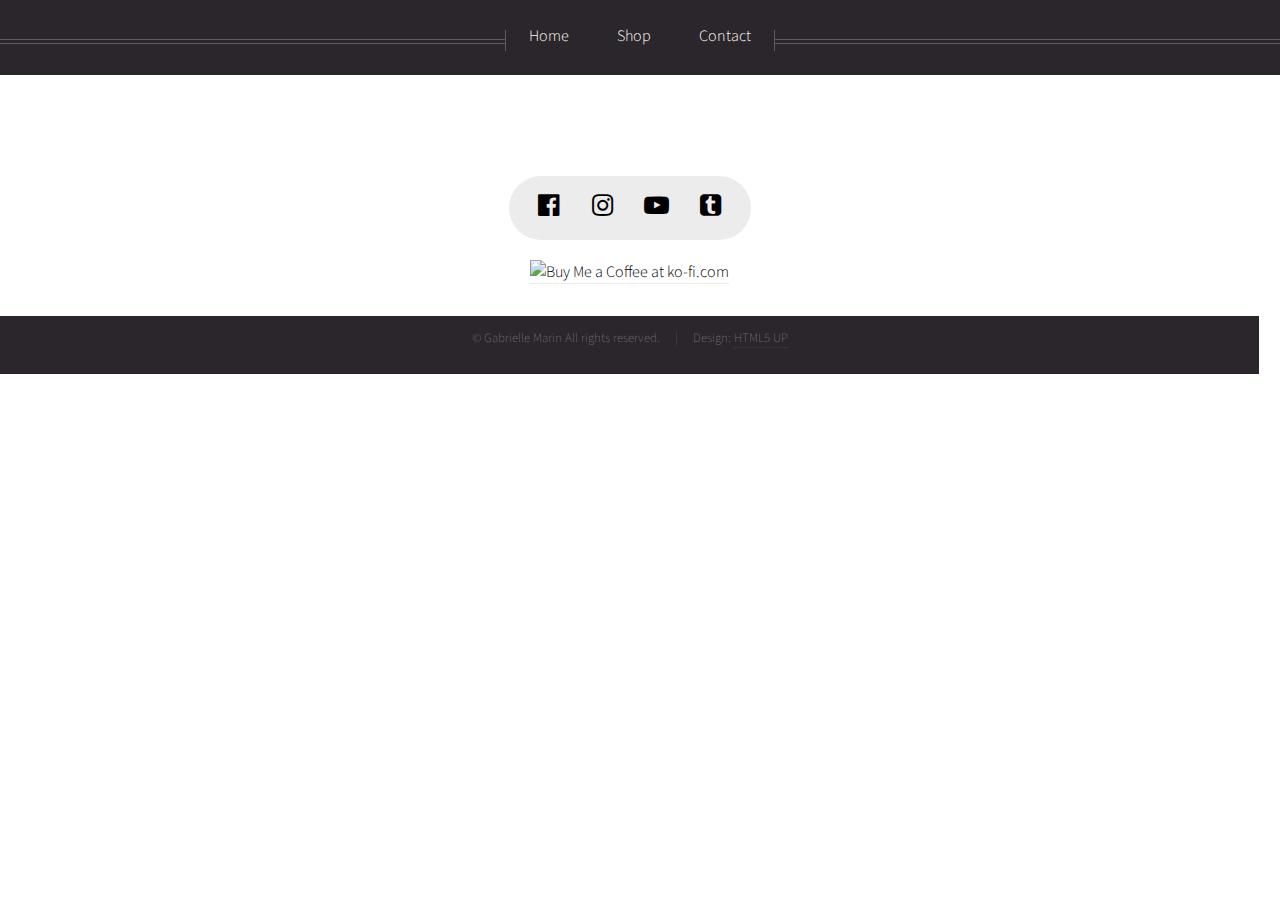
==== commit 7ac8bad7: "social icons" ====
--- a/index.html
+++ b/index.html
@@ -9,7 +9,7 @@
 	
 		<title>Gabrielle Marin Art</title>
 		<meta charset="utf-8" />
-    <meta name="viewport" content="user-scalable=no, width=768px, initial-scale=1, maximum-scale=1">
+    <meta name="viewport" content="user-scalable=no, width=device-width, initial-scale=1, maximum-scale=1">
     <meta http-equiv="X-UA-Compatible" content="IE=edge">
     <meta name="description" content="">
     <meta name="author" content="">
@@ -66,6 +66,7 @@
         "userID": "156685997@N06",
         "kind": "flickr",
         "photoset": "none",
+        "thumbnailOpenOriginal": true,
         "thumbnailWidth": "auto",
         "thumbnailHeight": "350",
         "thumbnailDisplayInterval": 30,
@@ -81,6 +82,7 @@
       }'>
 
     </div>
+    
   </body>
             
 				<div class="wrapper style1">
@@ -96,10 +98,11 @@
 							<section class="contact">
 										
 										<ul class="icons">
-											<li><a href="https://www.facebook.com/gabriellemarinart" class="icon fa-facebook"><span class="label">Facebook</span></a></li>
+											<li><a href="https://www.facebook.com/gabriellemarinart" class="icon fa-facebook-official"><span class="label">Facebook</span></a></li>
 											<li><a href="https://www.instagram.com/gabriellemarinart" class="icon fa-instagram "><span class="label">Instagram</span></a></li>
-											<li><a href="http://gabriellemarin.tumblr.com/" class="icon fa-tumblr"><span class="label">Tumblr</span></a></li>
 											<li><a href="http://gabriellemarin.tumblr.com/" class="icon fa-youtube-play"><span class="label">Tumblr</span></a></li>
+											<li><a href="http://gabriellemarin.tumblr.com/" class="icon fa-tumblr-square"><span class="label">Tumblr</span></a></li>
+											
 								
 											
 										</ul>
--- a/assets/css/main.css
+++ b/assets/css/main.css
@@ -86,7 +86,10 @@
 	}
 
 	@media screen and (max-width: 1680px) {
-
+#gallery {
+    max-width:850px;
+    margin: auto;
+}
 		.container.\31 25\25 {
 			width: 100%;
 			max-width: 1500px;
@@ -138,7 +141,10 @@
 	}
 
 	@media screen and (max-width: 960px) {
-
+#gallery {
+    max-width:850px;
+    margin: auto;
+}
 		.container.\31 25\25 {
 			width: 100%;
 			max-width: 125%;
@@ -190,7 +196,10 @@
 	}
 
 	@media screen and (max-width: 736px) {
-
+#gallery {
+    max-width:735px;
+    margin: auto;
+}
 		.container.\31 25\25 {
 			width: 100%;
 			max-width: 125%;
@@ -689,7 +698,10 @@
 	}
 
 	@media screen and (max-width: 1280px) {
-
+#gallery {
+    max-width:850px;
+    margin: auto;
+}
 		.row > * {
 			padding: 36px 0 0 36px;
 		}
@@ -1119,7 +1131,10 @@
 	}
 
 	@media screen and (max-width: 840px) {
-
+#gallery {
+    max-width:839px;
+    margin: auto;
+}
 		.row > * {
 			padding: 32px 0 0 32px;
 		}
@@ -1333,7 +1348,7 @@
 
 	}
 
-	@media screen and (max-width: 736px) {
+	@media screen and (max-width: 480px) {
 
 		.row > * {
 			padding: 20px 0 0 20px;
@@ -1804,7 +1819,7 @@
 
 	ul.icons {
 		position: relative;
-		background: rgba(128, 128, 128, 0.05);
+		background: rgba(128, 128, 128, 0.15);
 		border-radius: 4em;
 		display: inline-block;
 		padding: 0.35em 0.75em 0.35em 0.75em;
@@ -2514,7 +2529,10 @@
 /* Normal */
 
 	@media screen and (max-width: 1280px) {
-
+#gallery {
+    max-width:850px;
+    margin: auto;
+}
 		/* Basic */
 
 			body, input, textarea, select {
@@ -2603,8 +2621,11 @@
 		display: none;
 	}
 
-	@media screen and (max-width: 736px) {
-
+	@media screen and (max-device-width: 480px) {
+#gallery {
+    max-width:479px;
+    margin: auto;
+}
 		/* Basic */
 
 			html, body {
@@ -2677,7 +2698,7 @@
 			}
 
 				ul.menu li {
-					display: block;
+					display: inline;
 					border: 0;
 					padding: 0.75em 0 0 0;
 					margin: 0;
@@ -2780,10 +2801,10 @@
 				-webkit-backface-visibility: hidden;
 				-ms-backface-visibility: hidden;
 				backface-visibility: hidden;
-				-moz-transform: translateY(-50vh);
-				-webkit-transform: translateY(-50vh);
-				-ms-transform: translateY(-50vh);
-				transform: translateY(-50vh);
+				-moz-transform: translateY(-25vh);
+				-webkit-transform: translateY(-25vh);
+				-ms-transform: translateY(-25vh);
+				transform: translateY(-25vh);
 				-moz-transition: -moz-transform 0.5s ease;
 				-webkit-transition: -webkit-transform 0.5s ease;
 				-ms-transition: -ms-transform 0.5s ease;
@@ -2809,11 +2830,12 @@
 					top: 0;
 					width: 100%;
 					height: 100%;
-					background: url("images/overlay.png");
+					
 					background-size: 128px 128px;
 				}
 
 				#navPanel .link {
+text-align: center;
 					position: relative;
 					z-index: 1;
 					display: block;
@@ -2823,6 +2845,7 @@
 					border: 0;
 					border-top: dotted 1px rgba(255, 255, 255, 0.05);
 				}
+        
 
 					#navPanel .link:first-child {
 						border-top: 0;
@@ -2888,7 +2911,10 @@
 			.wrapper {
 				padding: 0 1em 0 1em;
 			}
-
+#gallery {
+    max-width:479px;
+    margin: auto;
+}
 		/* Header */
 
 			#header {
--- a/assets/css/styles.css
+++ b/assets/css/styles.css
@@ -50,10 +50,7 @@
   height: 100% !important;
   background-color: #111
 }
-#gallery {
-    max-width:850px;
-    margin: auto;
-}
+
 
 #gallery-container:-moz-full-screen {
   max-width: 100% !important;
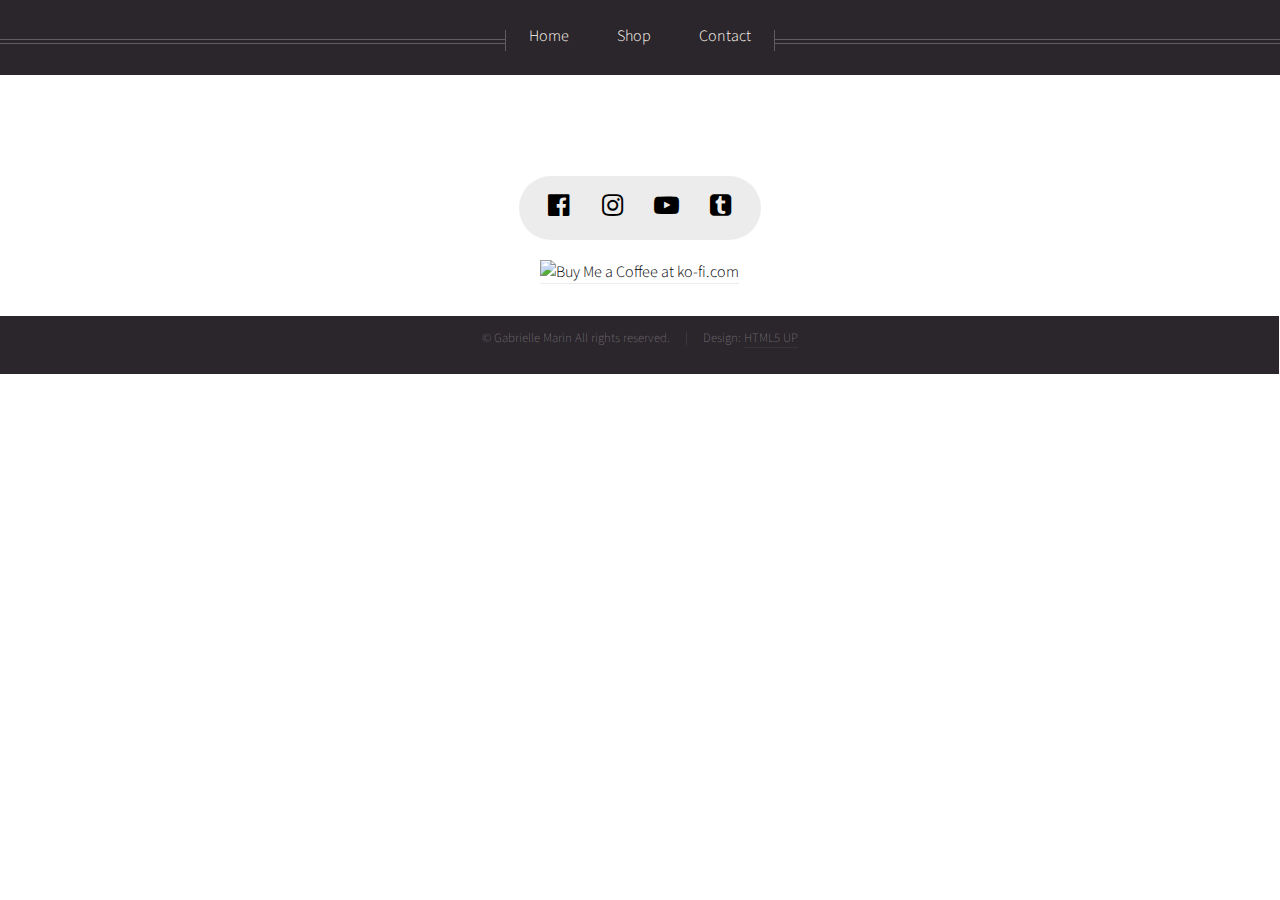
==== commit 59a556a1: "found it" ====
--- a/index.html
+++ b/index.html
@@ -11,8 +11,7 @@
 		<meta charset="utf-8" />
     <meta name="viewport" content="user-scalable=no, width=device-width, initial-scale=1, maximum-scale=1">
     <meta http-equiv="X-UA-Compatible" content="IE=edge">
-    <meta name="description" content="">
-    <meta name="author" content="">
+    <meta name="Gabrielle Marin Art" content="Art">
     <script type="text/javascript" src="https://cdnjs.cloudflare.com/ajax/libs/jquery/2.1.1/jquery.min.js"></script>
 		<!--[if lte IE 8]><script src="assets/js/ie/html5shiv.js"></script><![endif]-->
 		<link rel="stylesheet" href="assets/css/main.css" />
--- a/assets/css/main.css
+++ b/assets/css/main.css
@@ -144,6 +144,7 @@
 #gallery {
     max-width:850px;
     margin: auto;
+    margin-right:-20px;
 }
 		.container.\31 25\25 {
 			width: 100%;
@@ -199,29 +200,10 @@
 #gallery {
     max-width:735px;
     margin: auto;
+    
+    
 }
-		.container.\31 25\25 {
-			width: 100%;
-			max-width: 125%;
-			min-width: 100%;
-		}
-
-		.container.\37 5\25 {
-			width: 75%;
-		}
-
-		.container.\35 0\25 {
-			width: 50%;
-		}
-
-		.container.\32 5\25 {
-			width: 25%;
-		}
-
-		.container {
-			width: 100% !important;
-		}
-
+	
 	}
 
 /* Grid */
@@ -701,6 +683,8 @@
 #gallery {
     max-width:850px;
     margin: auto;
+    
+    
 }
 		.row > * {
 			padding: 36px 0 0 36px;
@@ -1134,6 +1118,8 @@
 #gallery {
     max-width:839px;
     margin: auto;
+    
+    
 }
 		.row > * {
 			padding: 32px 0 0 32px;
@@ -2532,6 +2518,7 @@
 #gallery {
     max-width:850px;
     margin: auto;
+    
 }
 		/* Basic */
 
@@ -2625,6 +2612,7 @@
 #gallery {
     max-width:479px;
     margin: auto;
+    
 }
 		/* Basic */
 
@@ -2911,10 +2899,7 @@
 			.wrapper {
 				padding: 0 1em 0 1em;
 			}
-#gallery {
-    max-width:479px;
-    margin: auto;
-}
+
 		/* Header */
 
 			#header {
--- a/assets/css/styles.css
+++ b/assets/css/styles.css
@@ -4,6 +4,10 @@
 * Gallery-specific Styles
 *
 */
+body {
+    margin-right:-20px;
+    overflow-x:hidden;
+}
 
 * {
   margin: 0;
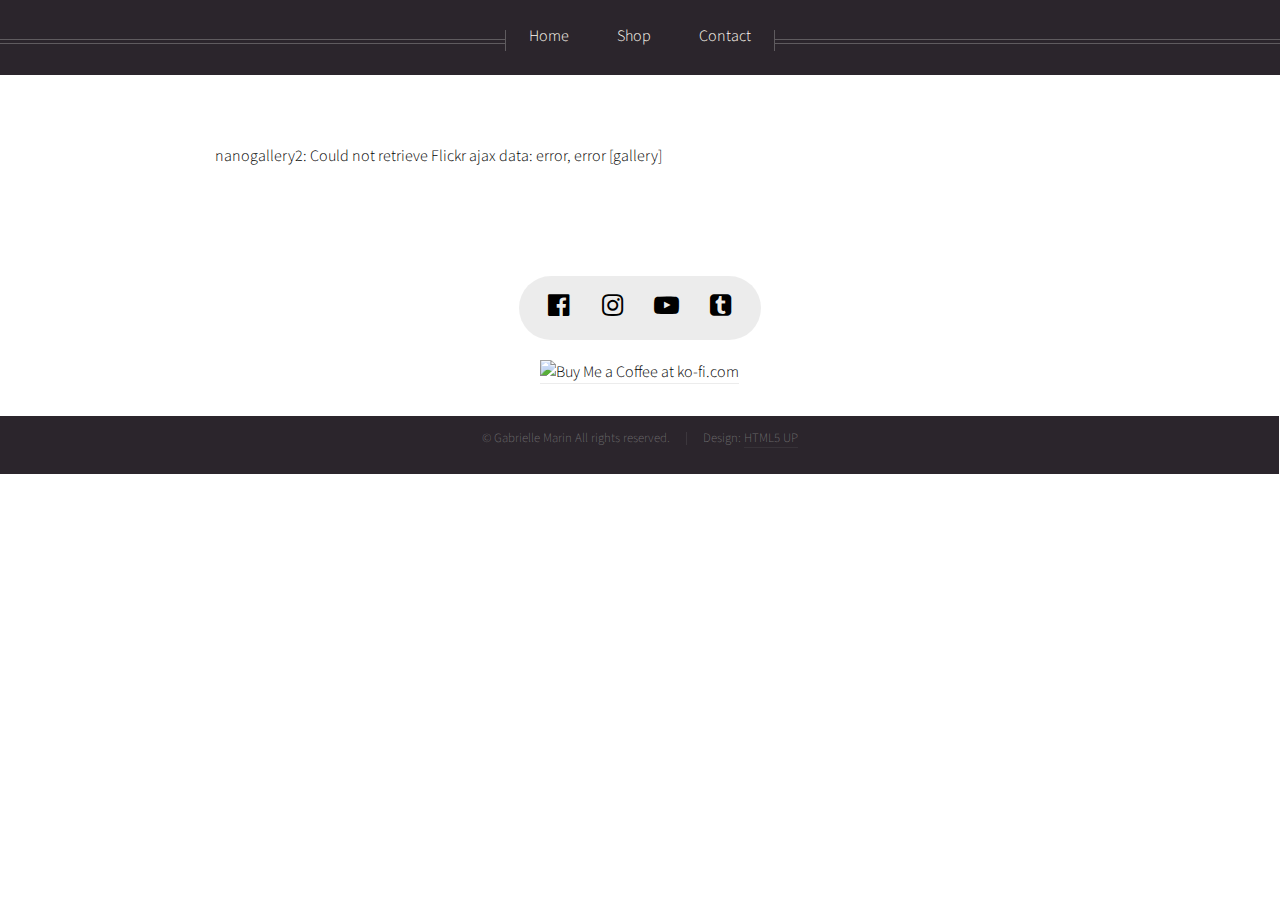
==== commit b330b9da: "d" ====
--- a/index.html
+++ b/index.html
@@ -21,7 +21,8 @@
 
     <link rel="stylesheet" href="assets/css/font-awesome.min.css">
     <link href="https://unpkg.com/nanogallery2/dist/css/nanogallery2.min.css" rel="stylesheet" type="text/css">
-    <script type="text/javascript" src="https://unpkg.com/nanogallery2/dist/jquery.nanogallery2.min.js"></script>
+   <script type="text/javascript" src="assets/js/jquery.nanogallery2.min.js"></script>
+        
    
     
 	</head>
@@ -64,21 +65,19 @@
        <div id="gallery" data-nanogallery2='{
         "userID": "156685997@N06",
         "kind": "flickr",
-        "photoset": "none",
-        "thumbnailOpenOriginal": true,
-        "thumbnailWidth": "auto",
-        "thumbnailHeight": "350",
-        "thumbnailDisplayInterval": 30,
+        "photoset": "72157688279984466",
+        "thumbnailWidth": "250",
+        "thumbnailHeight": "250",
         "thumbnailLabel": {
           "display": false
         },
-        "thumbnailHoverEffect2": "scale120|imageGrayOff",
+        "thumbnailHoverEffect2": "imageGrayOn",
         "galleryDisplayMode": "pagination",
+        "galleryMaxRows": 3,
         "galleryPaginationMode": "dots",
-        "thumbnailGutterWidth": 0,
-        "thumbnailGutterHeight": 0,
-        "gallerySorting": "titledesc"
+        "gallerySorting": "titleasc"
       }'>
+
 
     </div>
     
@@ -99,7 +98,7 @@
 										<ul class="icons">
 											<li><a href="https://www.facebook.com/gabriellemarinart" class="icon fa-facebook-official"><span class="label">Facebook</span></a></li>
 											<li><a href="https://www.instagram.com/gabriellemarinart" class="icon fa-instagram "><span class="label">Instagram</span></a></li>
-											<li><a href="http://gabriellemarin.tumblr.com/" class="icon fa-youtube-play"><span class="label">Tumblr</span></a></li>
+											<li><a href="https://www.youtube.com/channel/UCzseXDeRa_B9SfDgCf502pw/videos" class="icon fa-youtube-play"><span class="label">Youtube</span></a></li>
 											<li><a href="http://gabriellemarin.tumblr.com/" class="icon fa-tumblr-square"><span class="label">Tumblr</span></a></li>
 											
 								
@@ -115,7 +114,7 @@
 
 				</div>
 	<!-- Contact -->
-									
+								
 
 			<!-- Footer -->
 				<div id="footer">
--- a/assets/css/main.css
+++ b/assets/css/main.css
@@ -84,6 +84,11 @@
 	.container {
 		width: 1400px;
 	}
+@media screen and (max-width: 1920px) {
+#gallery {
+    max-width:850px;
+    margin: auto;
+}
 
 	@media screen and (max-width: 1680px) {
 #gallery {
@@ -2069,7 +2074,7 @@
 
 	#header {
 		position: top;
-        background-color: #000000
+        background-color: #ffffff;
 		background-position: center center;
 		background-attachment: fixed;
 		color: #000000;
--- a/assets/css/styles.css
+++ b/assets/css/styles.css
@@ -28,391 +28,12 @@
     color:#ef8376
 }
 
-
-
-}
-#gallery-container {
-  font-size: 20px;
-  margin: auto;
-  position: relative;
-  max-width: 50em;
-  text-align: center;
-  overflow: hidden;
-  padding-top: 1em
-}
-
-#gallery-container:full-screen {
-  max-width: 100% !important;
-  width: 100%;
-  height: 100% !important;
-  background-color: #111
-}
-
-#gallery-container:-webkit-full-screen {
-  max-width: 100% !important;
-  width: 100%;
-  height: 100% !important;
-  background-color: #111
+#contactpage {
+    max-width: 480px;
+    margin-left:auto;
+    margin-right:auto
 }
 
 
-#gallery-container:-moz-full-screen {
-  max-width: 100% !important;
-  width: 100%;
-  height: 100% !important;
-  background-color: #111
-}
-
-.controls {
-  text-align: center;
-  font-size: 1em;
-  opacity: 0;
-  pointer-events: none;
-  -webkit-transition: opacity .3s ease;
-  transition: opacity .3s ease;
-  position: absolute;
-  bottom: 0;
-  left: 0;
-  right: 0
-}
-
-.control,
-.grid,
-.fs-toggle {
-  width: .66em;
-  height: .66em;
-  text-align: center;
-  line-height: .5em;
-  cursor: pointer;
-  display: inline-block;
-  margin-right: 10px
-}
-
-.showControls {
-  opacity: 1;
-  pointer-events: auto;
-  -webkit-transition: opacity .6s 1s ease;
-  transition: opacity .6s 1s ease
-}
-
-.hideControls {
-  opacity: 0;
-  pointer-events: none
-}
-
-.icon-grid,
-.icon-arrow-left,
-.icon-arrow-right,
-.icon-fullscreen-exit,
-.icon-fullscreen {
-  display:inline-block;
-  width: 20px;
-  height: 20px;
-  background-image: url(../images/controls-light2.png);
-  background-repeat: no-repeat
-}
-
-.icon-grid {
-  background-position: 0 0
-}
-
-.icon-arrow-left {
-  background-position: -40px 0
-}
-
-.icon-arrow-right {
-  background-position: -80px 0
-}
-
-.icon-fullscreen-exit {
-  background-position: -120px 0
-}
-
-.icon-fullscreen {
-  background-position: -160px 0
-}
-.fs-toggle {
-  display: none;
-}
 
 
-.item {
-  display: inline-block;
-  cursor: pointer;
-  width: 24%;
-  height: auto;
-  margin-right: .5%
-}
-
-.item img,
-.item--big img {
-  width: 100%;
-  display:block;
-}
-
-.items--big {
-  position: absolute;
-  top: 0;
-  left: 0
-  right:0;
-  width: 100%;
-  height: 100%;
-  pointer-events: none
-}
-
-.item--big {
-  position: absolute;
-  width: 60%;
-  height: auto;
-  left: 20%;
-  right: 20%;
-  top: 3em;
-  opacity: 0;
-  -webkit-transform: scale(.8);
-  transform: scale(.8)
-}
-.item--big .img-caption{
-  position:absolute;
-  width:100%;
-  bottom:0;
-  left:0;
-  right:0;
-  background-color: rgba(0,0,0,0.6);
-  color:white;
-  padding:10px;
-  font-size:.8em;
-  text-align:center;
-}
-.fadeInScaleUp {
-  -webkit-animation: fadeInScaleUp .5s ease-out .6s forwards;
-  animation: fadeInScaleUp .5s ease-out .6s forwards;
-  z-index: 3
-}
-
-.fadeOut {
-  -webkit-animation: fadeOut .4s ease-out forwards;
-  animation: fadeOut .4s ease-out forwards;
-  z-index: 1
-}
-
-@keyframes fadeOut {
-  from {
-    opacity: 1;
-    -webkit-transform: scale(1);
-    transform: scale(1)
-  }
-
-  to {
-    opacity: 0;
-    -webkit-transform: scale(1);
-    transform: scale(1)
-  }
-}
-
-@-webkit-keyframes fadeOut {
-  from {
-    opacity: 1;
-    -webkit-transform: scale(1);
-    transform: scale(1)
-  }
-
-  to {
-    opacity: 0;
-    -webkit-transform: scale(1);
-    transform: scale(1)
-  }
-}
-
-@keyframes fadeInScaleUp {
-  from {
-    opacity: 0;
-    -webkit-transform: scale(.8);
-    transform: scale(.8)
-  }
-
-  to {
-    opacity: 1;
-    -webkit-transform: scale(1);
-    transform: scale(1)
-  }
-}
-
-@-webkit-keyframes fadeInScaleUp {
-  from {
-    opacity: 0;
-    -webkit-transform: scale(.8);
-    transform: scale(.8)
-  }
-
-  to {
-    opacity: 1;
-    -webkit-transform: scale(1);
-    transform: scale(1)
-  }
-}
-
-.scaleDownFadeOut {
-  -webkit-animation: scaleDownFadeOut .4s ease-in forwards;
-  animation: scaleDownFadeOut .4s ease-in forwards;
-  pointer-events: none
-}
-
-@keyframes scaleDownFadeOut {
-  0% {
-    opacity: 1;
-    -webkit-transform: scale(1);
-    transform: scale(1)
-  }
-
-  99% {
-    opacity: 0;
-    -webkit-transform: scale(.5);
-    transform: scale(.5)
-  }
-
-  100% {
-    opacity: 0;
-    -webkit-transform: scale(1);
-    transform: scale(1)
-  }
-}
-
-@-webkit-keyframes scaleDownFadeOut {
-  0% {
-    opacity: 1;
-    -webkit-transform: scale(1);
-    transform: scale(1)
-  }
-
-  99% {
-    opacity: 0;
-    -webkit-transform: scale(.5);
-    transform: scale(.5)
-  }
-
-  100% {
-    opacity: 0;
-    -webkit-transform: scale(1);
-    transform: scale(1)
-  }
-}
-
-.scaleUpFadeIn {
-  opacity: 0;
-  -webkit-transform: scale(1);
-  transform: scale(1);
-  -webkit-animation: scaleUpFadeIn ease-in-out .4s forwards;
-  animation: scaleUpFadeIn ease-in-out .4s forwards;
-  -webkit-animation-duration: .4s;
-  animation-duration: .4s
-}
-
-@keyframes scaleUpFadeIn {
-  0% {
-    opacity: 0;
-    -webkit-transform: scale(1);
-    transform: scale(1)
-  }
-
-  1% {
-    opacity: 0;
-    -webkit-transform: scale(.5);
-    transform: scale(.5)
-  }
-
-  100% {
-    opacity: 1;
-    -webkit-transform: scale(1);
-    transform: scale(1)
-  }
-}
-
-@-webkit-keyframes scaleUpFadeIn {
-  0% {
-    opacity: 0;
-    -webkit-transform: scale(1);
-    transform: scale(1)
-  }
-
-  1% {
-    opacity: 0;
-    -webkit-transform: scale(.5);
-    transform: scale(.5)
-  }
-
-  100% {
-    opacity: 1;
-    -webkit-transform: scale(1);
-    transform: scale(1)
-  }
-}
-
-.showLastSecond {
-  opacity: 0;
-  -webkit-transform: scale(1);
-  transform: scale(1);
-  -webkit-animation: showLastSecond ease-in-out .4s forwards;
-  animation: showLastSecond ease-in-out .4s forwards;
-  -webkit-animation-duration: .4s;
-  animation-duration: .4s
-}
-
-@keyframes showLastSecond {
-  0% {
-    opacity: 0;
-    -webkit-transform: scale(1);
-    transform: scale(1)
-  }
-
-  1% {
-    opacity: 0;
-    -webkit-transform: scale(.5);
-    transform: scale(.5)
-  }
-
-  99% {
-    opacity: 0;
-    -webkit-transform: scale(1);
-    transform: scale(1)
-  }
-
-  100% {
-    opacity: 1;
-    -webkit-transform: scale(1);
-    transform: scale(1)
-  }
-}
-
-@-webkit-keyframes showLastSecond {
-  0% {
-    opacity: 0;
-    -webkit-transform: scale(1);
-    transform: scale(1)
-  }
-
-  1% {
-    opacity: 0;
-    -webkit-transform: scale(.5);
-    transform: scale(.5)
-  }
-
-  99% {
-    opacity: 0;
-    -webkit-transform: scale(1);
-    transform: scale(1)
-  }
-
-  100% {
-    opacity: 1;
-    -webkit-transform: scale(1);
-    transform: scale(1)
-  }
-}
-
-@media screen and (max-width: 30em) {
-  .item--big {
-    width: 80%;
-    right: 10%;
-    left: 10%
-  }
-}
